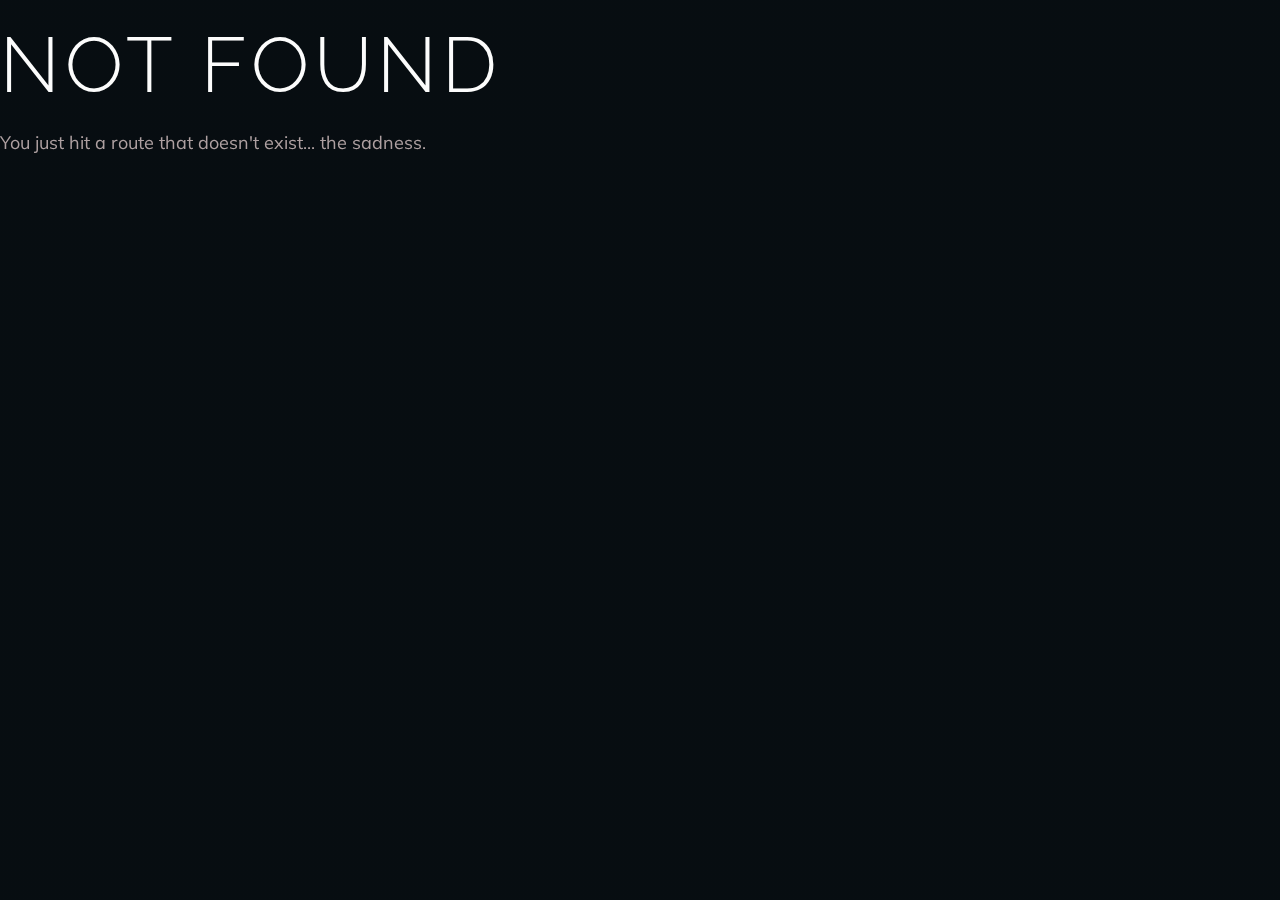
==== 404/index.html @ 0419555a "Updated Website" ====
<!DOCTYPE html><html><head><meta charset="utf-8"/><meta http-equiv="x-ua-compatible" content="ie=edge"/><meta name="viewport" content="width=device-width, initial-scale=1, shrink-to-fit=no"/><link rel="preload" href="/component---src-layouts-index-js-bdfb7dbbbb7249a625c1.js" as="script"/><link rel="preload" href="/component---src-pages-404-js-4503918ea3a16cfcdb75.js" as="script"/><link rel="preload" href="/path---404-a0e39f21c11f6a62c5ab.js" as="script"/><link rel="preload" href="/app-08ffd17a423b97850e85.js" as="script"/><link rel="preload" href="/commons-fbcc3a5cee04d0daa509.js" as="script"/><script id="webpack-manifest">/*<![CDATA[*/window.webpackManifest={"231608221292675":"app-08ffd17a423b97850e85.js","162898551421021":"component---src-pages-404-js-4503918ea3a16cfcdb75.js","35783957827783":"component---src-pages-index-js-8bd3e6c6f645d82a6036.js","218538773642512":"component---src-pages-page-2-js-353ec326b0bdb35994d0.js","213720915766396":"component---src-pages-projects-js-19beb9a00ba0b8269613.js","60335399758886":"path----557518bd178906f8d58a.js","254022195166212":"path---404-a0e39f21c11f6a62c5ab.js","142629428675168":"path---index-a0e39f21c11f6a62c5ab.js","135728916539164":"path---page-2-a0e39f21c11f6a62c5ab.js","97786326051841":"path---projects-a0e39f21c11f6a62c5ab.js","178698757827068":"path---404-html-a0e39f21c11f6a62c5ab.js","114276838955818":"component---src-layouts-index-js-bdfb7dbbbb7249a625c1.js"}/*]]>*/</script><title data-react-helmet="true">Ankit Patel</title><meta data-react-helmet="true" name="description" content="Software engineering student at the University of Waterloo."/><meta data-react-helmet="true" name="keywords" content="software, engineer, waterloo, student"/><meta data-react-helmet="true" name="viewport" content="width=device-width"/><script>/*<![CDATA[*/!function(e,t,r){function n(){for(;d[0]&&"loaded"==d[0][f];)c=d.shift(),c[o]=!i.parentNode.insertBefore(c,i)}for(var s,a,c,d=[],i=e.scripts[0],o="onreadystatechange",f="readyState";s=r.shift();)a=e.createElement(t),"async"in i?(a.async=!1,e.head.appendChild(a)):i[f]?(d.push(a),a[o]=n):e.write("<"+t+' src="'+s+'" defer></'+t+">"),a.src=s}(document,"script",["/commons-fbcc3a5cee04d0daa509.js","/app-08ffd17a423b97850e85.js","/path---404-a0e39f21c11f6a62c5ab.js","/component---src-pages-404-js-4503918ea3a16cfcdb75.js","/component---src-layouts-index-js-bdfb7dbbbb7249a625c1.js"])/*]]>*/</script><style id="gatsby-inlined-css">@import url(https://fonts.googleapis.com/css?family=Muli);@import url(https://fonts.googleapis.com/css?family=Raleway:300,700|Muli:300,400);@import url(http://code.ionicframework.com/ionicons/2.0.1/css/ionicons.min.css);html{background-image:linear-gradient(rgba(0,0,0,.1),rgba(0,0,0,.1)),url(/static/website-bg.736c28a4.png);background-attachment:fixed;background-position:50%;background-size:cover;background-color:#080e13;color:#fefefe;font-family:Muli,Arial,sans-serif;font-weight:300;font-size:20px;text-rendering:optimizeLegibility;height:100%}#canvas{position:fixed;left:0;height:100%;width:100%;z-index:-100}.main{margin:auto;position:relative;text-align:center;min-height:calc(100vh - 105px);width:640px;-webkit-animation-name:opacity_animation;animation-name:opacity_animation;-webkit-animation-duration:1.75s;animation-duration:1.75s;-webkit-animation-timing-function:ease-in;animation-timing-function:ease-in;opacity:1%;display:-webkit-box;display:-ms-flexbox;display:flex;-webkit-box-orient:vertical;-webkit-box-direction:normal;-ms-flex-direction:column;flex-direction:column}button{font-family:Raleway;color:hsla(0,20%,81%,.8);outline:none;border:1px solid hsla(0,20%,81%,.8);padding:10px 20px;text-decoration:none;text-transform:uppercase;background-color:transparent;font-size:100%;margin:0 15px 30px;letter-spacing:2px;margin-bottom:20px;cursor:pointer;transition:all .05s ease-out;-webkit-transition:all .05s ease-out}.red{color:#df6f6a}.green,.red{font-weight:400!important}.green{color:#8adf6a}.button-blue:hover{color:#8adf6a;border-color:#8adf6a}.button-purple:hover{color:#df6f6a;border-color:#df6f6a}.projects{padding-top:30px;height:100%;width:900px}.projects h1{font-size:350%}.projects h1:after{background-color:#49acfe;height:1px;width:1px;-webkit-transform:scaleX(250);-ms-transform:scaleX(250);transform:scaleX(250);-webkit-animation-name:line_animation2;animation-name:line_animation2;-webkit-animation-duration:1.25s;animation-duration:1.25s;margin:35px auto 15px}.projects a{margin:50px auto 0;max-width:110px;text-decoration:none;color:#fcfcfc}.projects button{margin:0}.project-box{overflow:hidden;font-family:Raleway;text-decoration:none;text-transform:uppercase;letter-spacing:2px;display:inline-block;position:relative;border:none;color:#fcfcfc;cursor:pointer;margin:30px 20px 0;width:370px;height:190px;background:rgba(0,0,0,.2);transition:.3s;-webkit-transition:.3s}.project-span{display:block}.project-box:after,.project-box:before{content:"";width:1px;height:2px;-webkit-transform:scaleX(0);-ms-transform:scaleX(0);transform:scaleX(0);position:absolute;transition:all .2s linear;-webkit-transition:all .2s linear;background:#000}.project-span:after,.project-span:before{content:"";width:2px;height:1px;-webkit-transform:scaleY(0);-ms-transform:scaleY(0);transform:scaleY(0);position:absolute;transition:all .2s linear;background:#000}.project-box:hover:after,.project-box:hover:before{-webkit-transform:scaleX(740);-ms-transform:scaleX(740);transform:scaleX(740)}.project-box:hover .project-span:after,.project-box:hover .project-span:before{-webkit-transform:scaleY(380);-ms-transform:scaleY(380);transform:scaleY(380)}.project-box:before{right:0;top:0}.project-box:after{left:0;bottom:0}.project-box span:before{left:0;top:0}.project-box span:after{right:0;bottom:0}.project-box:hover:after,.project-box:hover:before,.project-box span:after,.project-box span:before{transition-delay:.2s;-webkit-transition-delay:.2s}.project-box:after,.project-box:before,.project-box:hover span:after,.project-box:hover span:before{transition-delay:0s;-webkit-transition-delay:0s}.project-name{font-weight:700;font-size:120%;margin:auto;position:absolute;top:0;left:0;right:0;bottom:0;padding-top:80px;transition:.35s;-webkit-transition:.35s}.project-name:after{display:block;height:3px;background-color:#151a15;content:"";width:1px;-webkit-transform:scaleX(0);-ms-transform:scaleX(0);transform:scaleX(0);margin:20px auto 10px;transition:.15s;-webkit-transition:.15s}.caption{width:340px;font-size:90%;margin:0 auto;position:absolute;bottom:0;left:0;right:0;opacity:0;padding-bottom:0;transition:.35s;-webkit-transition:.35s}.project-box:hover .project-name{-webkit-transform:translate3d(0,-40px,0);transform:translate3d(0,-40px,0)}.project-box:hover .project-name:after{-webkit-transform:scaleX(175);-ms-transform:scaleX(175);transform:scaleX(175);opacity:1;transition:.4s}.project-box:hover .caption{opacity:1;-webkit-transform:translate3d(0,-35px,0);transform:translate3d(0,-35px,0)}.link-box{height:100%;width:100%}body{margin:0}article,aside,details,figcaption,figure,footer,header,main,menu,nav,section,summary{display:block}audio,canvas,progress,video{display:inline-block}audio:not([controls]){display:none;height:0}progress{vertical-align:baseline}[hidden],template{display:none}a{background-color:transparent;-webkit-text-decoration-skip:objects}a:active,a:hover{outline-width:0}abbr[title]{border-bottom:none;text-decoration:underline;text-decoration:underline dotted}b,strong{font-weight:inherit;font-weight:bolder}dfn{font-style:italic}h1{font-size:2em;margin:.67em 0}mark{background-color:#ff0;color:#000}small{font-size:80%}sub,sup{font-size:75%;line-height:0;position:relative;vertical-align:baseline}sub{bottom:-.25em}sup{top:-.5em}img{border-style:none}svg:not(:root){overflow:hidden}code,kbd,pre,samp{font-family:monospace,monospace;font-size:1em}figure{margin:1em 40px}hr{box-sizing:content-box;height:0;overflow:visible}button,input,optgroup,select,textarea{font:inherit;margin:0}optgroup{font-weight:700}button,input{overflow:visible}button,select{text-transform:none}[type=reset],[type=submit],button,html [type=button]{-webkit-appearance:button}[type=button]::-moz-focus-inner,[type=reset]::-moz-focus-inner,[type=submit]::-moz-focus-inner,button::-moz-focus-inner{border-style:none;padding:0}[type=button]:-moz-focusring,[type=reset]:-moz-focusring,[type=submit]:-moz-focusring,button:-moz-focusring{outline:1px dotted ButtonText}fieldset{border:1px solid silver;margin:0 2px;padding:.35em .625em .75em}legend{box-sizing:border-box;color:inherit;display:table;max-width:100%;padding:0;white-space:normal}textarea{overflow:auto}[type=checkbox],[type=radio]{box-sizing:border-box;padding:0}[type=number]::-webkit-inner-spin-button,[type=number]::-webkit-outer-spin-button{height:auto}[type=search]{-webkit-appearance:textfield;outline-offset:-2px}[type=search]::-webkit-search-cancel-button,[type=search]::-webkit-search-decoration{-webkit-appearance:none}::-webkit-input-placeholder{color:inherit;opacity:.54}::-webkit-file-upload-button{-webkit-appearance:button;font:inherit}html{font:112.5%/1.45em georgia,serif;box-sizing:border-box;overflow-y:scroll}*,:after,:before{box-sizing:inherit}body{color:hsla(0,20%,81%,.8);font-family:Muli,sans-serif;font-weight:400;word-wrap:break-word;-webkit-font-kerning:normal;font-kerning:normal;-ms-font-feature-settings:"kern","liga","clig","calt";-webkit-font-feature-settings:"kern","liga","clig","calt";font-feature-settings:"kern","liga","clig","calt","kern"}img{max-width:100%;margin:0 0 1.45rem;padding:0}h1{font-family:Raleway,sans-serif;-webkit-transform:scaleY(1);-ms-transform:scaleY(1);transform:scaleY(1);letter-spacing:5px;color:#fcfcfc;font-weight:300;font-size:430%;text-transform:uppercase}h2{margin:0 0 1.45rem;padding:0;color:inherit;font-family:Raleway;text-rendering:optimizeLegibility;font-size:1.62671rem;line-height:1.1}h3{font-size:1.38316rem}h3,h4{margin:0 0 1.45rem;padding:0;color:inherit;font-family:-apple-system,BlinkMacSystemFont,Segoe UI,Roboto,Oxygen,Ubuntu,Cantarell,Fira Sans,Droid Sans,Helvetica Neue,sans-serif;font-weight:700;text-rendering:optimizeLegibility;line-height:1.1}h4{font-size:1rem}h5{font-size:.85028rem}h5,h6{margin:0 0 1.45rem;padding:0;color:inherit;font-family:-apple-system,BlinkMacSystemFont,Segoe UI,Roboto,Oxygen,Ubuntu,Cantarell,Fira Sans,Droid Sans,Helvetica Neue,sans-serif;font-weight:700;text-rendering:optimizeLegibility;line-height:1.1}h6{font-size:.78405rem}hgroup{margin:0 0 1.45rem;padding:0}ol,ul{margin:0 0 1.45rem 1.45rem;padding:0;list-style-position:outside;list-style-image:none}dd,dl,figure,p{margin:0 0 1.45rem;padding:0}pre{padding:0;font-size:.85rem;line-height:1.42;background:rgba(0,0,0,.04);border-radius:3px;overflow:auto;word-wrap:normal;padding:1.45rem}pre,table{margin:0 0 1.45rem}table{padding:0;font-size:1rem;line-height:1.45rem;border-collapse:collapse;width:100%}fieldset{margin:0 0 1.45rem;padding:0}blockquote{margin:0 1.45rem 1.45rem;padding:0}form,noscript{margin:0 0 1.45rem;padding:0}.footer{position:relative;bottom:0;text-align:center;padding-top:25px;padding-bottom:30px;width:100%;height:105px}.footer a{font-size:200%;outline:0;display:inline-block;color:#fcfcfc;text-decoration:none}.footer .icon{display:block;padding:0 15px}.footer .git:hover{color:#917caf}.footer .linkedin:hover{color:#49acfe}.footer .mail:hover{color:#79b773}iframe{margin:0 0 1.45rem;padding:0}hr{margin:0 0 calc(1.45rem - 1px);padding:0;background:rgba(0,0,0,.2);border:none;height:1px}address{margin:0 0 1.45rem;padding:0}b,dt,strong,th{font-weight:700}li{margin-bottom:.725rem}ol li,ul li{padding-left:0}li>ol,li>ul{margin-left:1.45rem;margin-bottom:.725rem;margin-top:.725rem}blockquote :last-child,li :last-child,p :last-child{margin-bottom:0}li>p{margin-bottom:.725rem}code,kbd,samp{font-size:.85rem;line-height:1.45rem}abbr,abbr[title],acronym{border-bottom:1px dotted rgba(0,0,0,.5);cursor:help}abbr[title]{text-decoration:none}td,th,thead{text-align:left}td,th{border-bottom:1px solid rgba(0,0,0,.12);font-feature-settings:"tnum";-moz-font-feature-settings:"tnum";-ms-font-feature-settings:"tnum";-webkit-font-feature-settings:"tnum";padding:.725rem .96667rem calc(.725rem - 1px)}td:first-child,th:first-child{padding-left:0}td:last-child,th:last-child{padding-right:0}code,tt{background-color:rgba(0,0,0,.04);border-radius:3px;font-family:SFMono-Regular,Consolas,Roboto Mono,Droid Sans Mono,Liberation Mono,Menlo,Courier,monospace;padding:0;padding-top:.2em;padding-bottom:.2em}pre code{background:none;line-height:1.42}code:after,code:before,tt:after,tt:before{letter-spacing:-.2em;content:" "}pre code:after,pre code:before,pre tt:after,pre tt:before{content:""}@media only screen and (max-width:480px){html{font-size:100%}}@media only screen and (max-width:1280px){.home h1{font-size:400%}.children{min-height:100%;margin-bottom:0}.projects{width:100%;min-height:100%}.projects h1{font-size:350%}.projects a{margin-top:30px}.footer{font-size:90%}button{margin:15px 15px 0}}@media only screen and (max-width:767px){#canvas{width:0;height:0}}@media only screen and (max-width:670px){.home{padding-top:30px;height:100%;max-width:525px}.home h1{font-size:350%}.about-text{max-width:525px}}@media only screen and (max-width:480px){@-webkit-keyframes line_animation{0%{-webkit-transform:scaleX(0);transform:scaleX(0)}to{-webkit-transform:scaleX(290);transform:scaleX(290)}}@keyframes line_animation{0%{-webkit-transform:scaleX(0);transform:scaleX(0)}to{-webkit-transform:scaleX(290);transform:scaleX(290)}}@-webkit-keyframes line_animation2{0%{-webkit-transform:scaleX(0);transform:scaleX(0)}to{-webkit-transform:scaleX(285);transform:scaleX(285)}}@keyframes line_animation2{0%{-webkit-transform:scaleX(0);transform:scaleX(0)}to{-webkit-transform:scaleX(285);transform:scaleX(285)}}.home{padding-top:30px;height:100%;max-width:290px}.home h1{font-size:300%}.home h1:after{-webkit-transform:scaleX(290);-ms-transform:scaleX(290);transform:scaleX(290);margin:20px auto 5px}.home h2{padding:15px;font-size:125%}.about-text{max-width:290px;font-size:90%;margin-bottom:15px}button{font-size:90%;padding:10px 15px;margin:25px 17px 5px}.projects{padding-top:30px;width:100%;min-height:100%}.projects h1{font-size:250%}.projects h1:after{-webkit-transform:scaleX(285);-ms-transform:scaleX(285);transform:scaleX(285);margin-bottom:10px}.projects a{margin-top:30px}.project-box{width:285px;height:150px}.project-name{padding-top:65px;font-size:100%}.project-name:after{margin:10px auto!important}.caption{width:280px;font-size:72%}.project-box:hover .caption,.project-box:hover .project-name{-webkit-transform:translate3d(0,-35px,0);transform:translate3d(0,-35px,0)}.button-blue{margin-right:0}.button-purple{margin-left:0}}@media only screen and (max-width:320px){@-webkit-keyframes line_animation{0%{-webkit-transform:scaleX(0);transform:scaleX(0)}to{-webkit-transform:scaleX(235);transform:scaleX(235)}}@keyframes line_animation{0%{-webkit-transform:scaleX(0);transform:scaleX(0)}to{-webkit-transform:scaleX(235);transform:scaleX(235)}}.home{max-width:235px}.home h1{font-size:250%}.home h1:after{-webkit-transform:scaleX(235);-ms-transform:scaleX(235);transform:scaleX(235);margin:15px auto 0}.project-box{margin-left:auto;margin-right:auto}.about-text{max-width:235px}.home button{padding:10px 7px}.button-blue{margin-right:0;margin-left:6px}.button-purple{margin-left:0;margin-right:6px}.footer a{padding-top:0;padding-bottom:0}}</style></head><body><div id="___gatsby"><div data-reactroot="" data-reactid="1" data-react-checksum="-690874623"><!-- react-empty: 2 --><canvas id="canvas" data-reactid="3"></canvas><div class="children" data-reactid="4"><div data-reactid="5"><h1 data-reactid="6">NOT FOUND</h1><p data-reactid="7">You just hit a route that doesn&#x27;t exist... the sadness.</p></div></div><div class="footer" data-reactid="8"><a href="https://github.com/Ankit-Patel10" target="_blank" class="git" data-reactid="9"><i class="icon git ion-social-github transition" data-reactid="10"></i></a><a href="https://linkedin.com/in/ankit-patel-10/" target="_blank" class="linkedin" data-reactid="11"><i class="icon ion-social-linkedin transition" data-reactid="12"></i></a><a href="mailto:am9patel@edu.uwaterloo.ca" class="mail" data-reactid="13"><i class="icon ion-paper-airplane transition" data-reactid="14"></i></a></div></div></div></body></html>
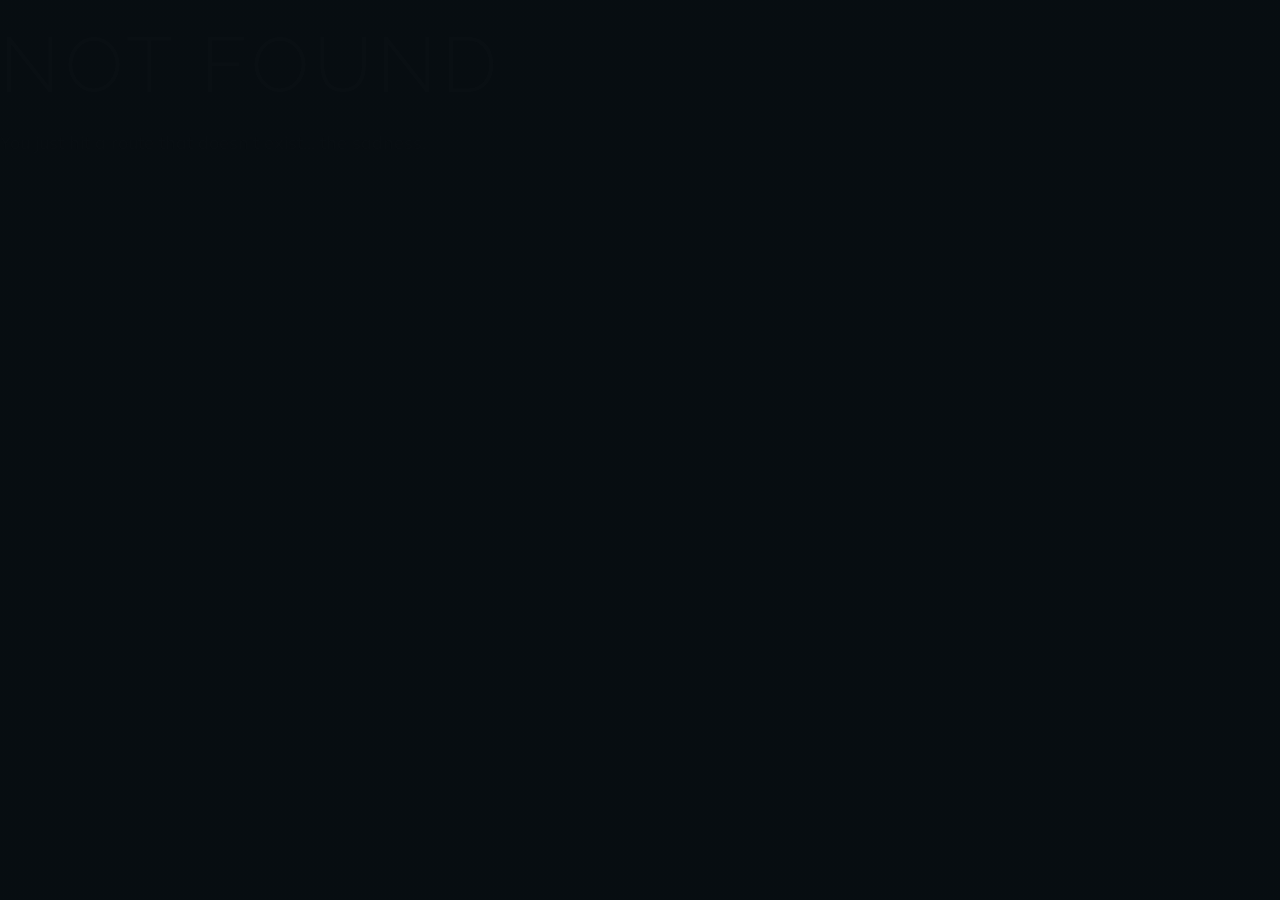
==== commit 8851b1e5: "Update" ====
--- a/404/index.html
+++ b/404/index.html
@@ -1 +1 @@
-<!DOCTYPE html><html><head><meta charset="utf-8"/><meta http-equiv="x-ua-compatible" content="ie=edge"/><meta name="viewport" content="width=device-width, initial-scale=1, shrink-to-fit=no"/><link rel="preload" href="/component---src-layouts-index-js-bdfb7dbbbb7249a625c1.js" as="script"/><link rel="preload" href="/component---src-pages-404-js-4503918ea3a16cfcdb75.js" as="script"/><link rel="preload" href="/path---404-a0e39f21c11f6a62c5ab.js" as="script"/><link rel="preload" href="/app-08ffd17a423b97850e85.js" as="script"/><link rel="preload" href="/commons-fbcc3a5cee04d0daa509.js" as="script"/><script id="webpack-manifest">/*<![CDATA[*/window.webpackManifest={"231608221292675":"app-08ffd17a423b97850e85.js","162898551421021":"component---src-pages-404-js-4503918ea3a16cfcdb75.js","35783957827783":"component---src-pages-index-js-8bd3e6c6f645d82a6036.js","218538773642512":"component---src-pages-page-2-js-353ec326b0bdb35994d0.js","213720915766396":"component---src-pages-projects-js-19beb9a00ba0b8269613.js","60335399758886":"path----557518bd178906f8d58a.js","254022195166212":"path---404-a0e39f21c11f6a62c5ab.js","142629428675168":"path---index-a0e39f21c11f6a62c5ab.js","135728916539164":"path---page-2-a0e39f21c11f6a62c5ab.js","97786326051841":"path---projects-a0e39f21c11f6a62c5ab.js","178698757827068":"path---404-html-a0e39f21c11f6a62c5ab.js","114276838955818":"component---src-layouts-index-js-bdfb7dbbbb7249a625c1.js"}/*]]>*/</script><title data-react-helmet="true">Ankit Patel</title><meta data-react-helmet="true" name="description" content="Software engineering student at the University of Waterloo."/><meta data-react-helmet="true" name="keywords" content="software, engineer, waterloo, student"/><meta data-react-helmet="true" name="viewport" content="width=device-width"/><script>/*<![CDATA[*/!function(e,t,r){function n(){for(;d[0]&&"loaded"==d[0][f];)c=d.shift(),c[o]=!i.parentNode.insertBefore(c,i)}for(var s,a,c,d=[],i=e.scripts[0],o="onreadystatechange",f="readyState";s=r.shift();)a=e.createElement(t),"async"in i?(a.async=!1,e.head.appendChild(a)):i[f]?(d.push(a),a[o]=n):e.write("<"+t+' src="'+s+'" defer></'+t+">"),a.src=s}(document,"script",["/commons-fbcc3a5cee04d0daa509.js","/app-08ffd17a423b97850e85.js","/path---404-a0e39f21c11f6a62c5ab.js","/component---src-pages-404-js-4503918ea3a16cfcdb75.js","/component---src-layouts-index-js-bdfb7dbbbb7249a625c1.js"])/*]]>*/</script><style id="gatsby-inlined-css">@import url(https://fonts.googleapis.com/css?family=Muli);@import url(https://fonts.googleapis.com/css?family=Raleway:300,700|Muli:300,400);@import url(http://code.ionicframework.com/ionicons/2.0.1/css/ionicons.min.css);html{background-image:linear-gradient(rgba(0,0,0,.1),rgba(0,0,0,.1)),url(/static/website-bg.736c28a4.png);background-attachment:fixed;background-position:50%;background-size:cover;background-color:#080e13;color:#fefefe;font-family:Muli,Arial,sans-serif;font-weight:300;font-size:20px;text-rendering:optimizeLegibility;height:100%}#canvas{position:fixed;left:0;height:100%;width:100%;z-index:-100}.main{margin:auto;position:relative;text-align:center;min-height:calc(100vh - 105px);width:640px;-webkit-animation-name:opacity_animation;animation-name:opacity_animation;-webkit-animation-duration:1.75s;animation-duration:1.75s;-webkit-animation-timing-function:ease-in;animation-timing-function:ease-in;opacity:1%;display:-webkit-box;display:-ms-flexbox;display:flex;-webkit-box-orient:vertical;-webkit-box-direction:normal;-ms-flex-direction:column;flex-direction:column}button{font-family:Raleway;color:hsla(0,20%,81%,.8);outline:none;border:1px solid hsla(0,20%,81%,.8);padding:10px 20px;text-decoration:none;text-transform:uppercase;background-color:transparent;font-size:100%;margin:0 15px 30px;letter-spacing:2px;margin-bottom:20px;cursor:pointer;transition:all .05s ease-out;-webkit-transition:all .05s ease-out}.red{color:#df6f6a}.green,.red{font-weight:400!important}.green{color:#8adf6a}.button-blue:hover{color:#8adf6a;border-color:#8adf6a}.button-purple:hover{color:#df6f6a;border-color:#df6f6a}.projects{padding-top:30px;height:100%;width:900px}.projects h1{font-size:350%}.projects h1:after{background-color:#49acfe;height:1px;width:1px;-webkit-transform:scaleX(250);-ms-transform:scaleX(250);transform:scaleX(250);-webkit-animation-name:line_animation2;animation-name:line_animation2;-webkit-animation-duration:1.25s;animation-duration:1.25s;margin:35px auto 15px}.projects a{margin:50px auto 0;max-width:110px;text-decoration:none;color:#fcfcfc}.projects button{margin:0}.project-box{overflow:hidden;font-family:Raleway;text-decoration:none;text-transform:uppercase;letter-spacing:2px;display:inline-block;position:relative;border:none;color:#fcfcfc;cursor:pointer;margin:30px 20px 0;width:370px;height:190px;background:rgba(0,0,0,.2);transition:.3s;-webkit-transition:.3s}.project-span{display:block}.project-box:after,.project-box:before{content:"";width:1px;height:2px;-webkit-transform:scaleX(0);-ms-transform:scaleX(0);transform:scaleX(0);position:absolute;transition:all .2s linear;-webkit-transition:all .2s linear;background:#000}.project-span:after,.project-span:before{content:"";width:2px;height:1px;-webkit-transform:scaleY(0);-ms-transform:scaleY(0);transform:scaleY(0);position:absolute;transition:all .2s linear;background:#000}.project-box:hover:after,.project-box:hover:before{-webkit-transform:scaleX(740);-ms-transform:scaleX(740);transform:scaleX(740)}.project-box:hover .project-span:after,.project-box:hover .project-span:before{-webkit-transform:scaleY(380);-ms-transform:scaleY(380);transform:scaleY(380)}.project-box:before{right:0;top:0}.project-box:after{left:0;bottom:0}.project-box span:before{left:0;top:0}.project-box span:after{right:0;bottom:0}.project-box:hover:after,.project-box:hover:before,.project-box span:after,.project-box span:before{transition-delay:.2s;-webkit-transition-delay:.2s}.project-box:after,.project-box:before,.project-box:hover span:after,.project-box:hover span:before{transition-delay:0s;-webkit-transition-delay:0s}.project-name{font-weight:700;font-size:120%;margin:auto;position:absolute;top:0;left:0;right:0;bottom:0;padding-top:80px;transition:.35s;-webkit-transition:.35s}.project-name:after{display:block;height:3px;background-color:#151a15;content:"";width:1px;-webkit-transform:scaleX(0);-ms-transform:scaleX(0);transform:scaleX(0);margin:20px auto 10px;transition:.15s;-webkit-transition:.15s}.caption{width:340px;font-size:90%;margin:0 auto;position:absolute;bottom:0;left:0;right:0;opacity:0;padding-bottom:0;transition:.35s;-webkit-transition:.35s}.project-box:hover .project-name{-webkit-transform:translate3d(0,-40px,0);transform:translate3d(0,-40px,0)}.project-box:hover .project-name:after{-webkit-transform:scaleX(175);-ms-transform:scaleX(175);transform:scaleX(175);opacity:1;transition:.4s}.project-box:hover .caption{opacity:1;-webkit-transform:translate3d(0,-35px,0);transform:translate3d(0,-35px,0)}.link-box{height:100%;width:100%}body{margin:0}article,aside,details,figcaption,figure,footer,header,main,menu,nav,section,summary{display:block}audio,canvas,progress,video{display:inline-block}audio:not([controls]){display:none;height:0}progress{vertical-align:baseline}[hidden],template{display:none}a{background-color:transparent;-webkit-text-decoration-skip:objects}a:active,a:hover{outline-width:0}abbr[title]{border-bottom:none;text-decoration:underline;text-decoration:underline dotted}b,strong{font-weight:inherit;font-weight:bolder}dfn{font-style:italic}h1{font-size:2em;margin:.67em 0}mark{background-color:#ff0;color:#000}small{font-size:80%}sub,sup{font-size:75%;line-height:0;position:relative;vertical-align:baseline}sub{bottom:-.25em}sup{top:-.5em}img{border-style:none}svg:not(:root){overflow:hidden}code,kbd,pre,samp{font-family:monospace,monospace;font-size:1em}figure{margin:1em 40px}hr{box-sizing:content-box;height:0;overflow:visible}button,input,optgroup,select,textarea{font:inherit;margin:0}optgroup{font-weight:700}button,input{overflow:visible}button,select{text-transform:none}[type=reset],[type=submit],button,html [type=button]{-webkit-appearance:button}[type=button]::-moz-focus-inner,[type=reset]::-moz-focus-inner,[type=submit]::-moz-focus-inner,button::-moz-focus-inner{border-style:none;padding:0}[type=button]:-moz-focusring,[type=reset]:-moz-focusring,[type=submit]:-moz-focusring,button:-moz-focusring{outline:1px dotted ButtonText}fieldset{border:1px solid silver;margin:0 2px;padding:.35em .625em .75em}legend{box-sizing:border-box;color:inherit;display:table;max-width:100%;padding:0;white-space:normal}textarea{overflow:auto}[type=checkbox],[type=radio]{box-sizing:border-box;padding:0}[type=number]::-webkit-inner-spin-button,[type=number]::-webkit-outer-spin-button{height:auto}[type=search]{-webkit-appearance:textfield;outline-offset:-2px}[type=search]::-webkit-search-cancel-button,[type=search]::-webkit-search-decoration{-webkit-appearance:none}::-webkit-input-placeholder{color:inherit;opacity:.54}::-webkit-file-upload-button{-webkit-appearance:button;font:inherit}html{font:112.5%/1.45em georgia,serif;box-sizing:border-box;overflow-y:scroll}*,:after,:before{box-sizing:inherit}body{color:hsla(0,20%,81%,.8);font-family:Muli,sans-serif;font-weight:400;word-wrap:break-word;-webkit-font-kerning:normal;font-kerning:normal;-ms-font-feature-settings:"kern","liga","clig","calt";-webkit-font-feature-settings:"kern","liga","clig","calt";font-feature-settings:"kern","liga","clig","calt","kern"}img{max-width:100%;margin:0 0 1.45rem;padding:0}h1{font-family:Raleway,sans-serif;-webkit-transform:scaleY(1);-ms-transform:scaleY(1);transform:scaleY(1);letter-spacing:5px;color:#fcfcfc;font-weight:300;font-size:430%;text-transform:uppercase}h2{margin:0 0 1.45rem;padding:0;color:inherit;font-family:Raleway;text-rendering:optimizeLegibility;font-size:1.62671rem;line-height:1.1}h3{font-size:1.38316rem}h3,h4{margin:0 0 1.45rem;padding:0;color:inherit;font-family:-apple-system,BlinkMacSystemFont,Segoe UI,Roboto,Oxygen,Ubuntu,Cantarell,Fira Sans,Droid Sans,Helvetica Neue,sans-serif;font-weight:700;text-rendering:optimizeLegibility;line-height:1.1}h4{font-size:1rem}h5{font-size:.85028rem}h5,h6{margin:0 0 1.45rem;padding:0;color:inherit;font-family:-apple-system,BlinkMacSystemFont,Segoe UI,Roboto,Oxygen,Ubuntu,Cantarell,Fira Sans,Droid Sans,Helvetica Neue,sans-serif;font-weight:700;text-rendering:optimizeLegibility;line-height:1.1}h6{font-size:.78405rem}hgroup{margin:0 0 1.45rem;padding:0}ol,ul{margin:0 0 1.45rem 1.45rem;padding:0;list-style-position:outside;list-style-image:none}dd,dl,figure,p{margin:0 0 1.45rem;padding:0}pre{padding:0;font-size:.85rem;line-height:1.42;background:rgba(0,0,0,.04);border-radius:3px;overflow:auto;word-wrap:normal;padding:1.45rem}pre,table{margin:0 0 1.45rem}table{padding:0;font-size:1rem;line-height:1.45rem;border-collapse:collapse;width:100%}fieldset{margin:0 0 1.45rem;padding:0}blockquote{margin:0 1.45rem 1.45rem;padding:0}form,noscript{margin:0 0 1.45rem;padding:0}.footer{position:relative;bottom:0;text-align:center;padding-top:25px;padding-bottom:30px;width:100%;height:105px}.footer a{font-size:200%;outline:0;display:inline-block;color:#fcfcfc;text-decoration:none}.footer .icon{display:block;padding:0 15px}.footer .git:hover{color:#917caf}.footer .linkedin:hover{color:#49acfe}.footer .mail:hover{color:#79b773}iframe{margin:0 0 1.45rem;padding:0}hr{margin:0 0 calc(1.45rem - 1px);padding:0;background:rgba(0,0,0,.2);border:none;height:1px}address{margin:0 0 1.45rem;padding:0}b,dt,strong,th{font-weight:700}li{margin-bottom:.725rem}ol li,ul li{padding-left:0}li>ol,li>ul{margin-left:1.45rem;margin-bottom:.725rem;margin-top:.725rem}blockquote :last-child,li :last-child,p :last-child{margin-bottom:0}li>p{margin-bottom:.725rem}code,kbd,samp{font-size:.85rem;line-height:1.45rem}abbr,abbr[title],acronym{border-bottom:1px dotted rgba(0,0,0,.5);cursor:help}abbr[title]{text-decoration:none}td,th,thead{text-align:left}td,th{border-bottom:1px solid rgba(0,0,0,.12);font-feature-settings:"tnum";-moz-font-feature-settings:"tnum";-ms-font-feature-settings:"tnum";-webkit-font-feature-settings:"tnum";padding:.725rem .96667rem calc(.725rem - 1px)}td:first-child,th:first-child{padding-left:0}td:last-child,th:last-child{padding-right:0}code,tt{background-color:rgba(0,0,0,.04);border-radius:3px;font-family:SFMono-Regular,Consolas,Roboto Mono,Droid Sans Mono,Liberation Mono,Menlo,Courier,monospace;padding:0;padding-top:.2em;padding-bottom:.2em}pre code{background:none;line-height:1.42}code:after,code:before,tt:after,tt:before{letter-spacing:-.2em;content:" "}pre code:after,pre code:before,pre tt:after,pre tt:before{content:""}@media only screen and (max-width:480px){html{font-size:100%}}@media only screen and (max-width:1280px){.home h1{font-size:400%}.children{min-height:100%;margin-bottom:0}.projects{width:100%;min-height:100%}.projects h1{font-size:350%}.projects a{margin-top:30px}.footer{font-size:90%}button{margin:15px 15px 0}}@media only screen and (max-width:767px){#canvas{width:0;height:0}}@media only screen and (max-width:670px){.home{padding-top:30px;height:100%;max-width:525px}.home h1{font-size:350%}.about-text{max-width:525px}}@media only screen and (max-width:480px){@-webkit-keyframes line_animation{0%{-webkit-transform:scaleX(0);transform:scaleX(0)}to{-webkit-transform:scaleX(290);transform:scaleX(290)}}@keyframes line_animation{0%{-webkit-transform:scaleX(0);transform:scaleX(0)}to{-webkit-transform:scaleX(290);transform:scaleX(290)}}@-webkit-keyframes line_animation2{0%{-webkit-transform:scaleX(0);transform:scaleX(0)}to{-webkit-transform:scaleX(285);transform:scaleX(285)}}@keyframes line_animation2{0%{-webkit-transform:scaleX(0);transform:scaleX(0)}to{-webkit-transform:scaleX(285);transform:scaleX(285)}}.home{padding-top:30px;height:100%;max-width:290px}.home h1{font-size:300%}.home h1:after{-webkit-transform:scaleX(290);-ms-transform:scaleX(290);transform:scaleX(290);margin:20px auto 5px}.home h2{padding:15px;font-size:125%}.about-text{max-width:290px;font-size:90%;margin-bottom:15px}button{font-size:90%;padding:10px 15px;margin:25px 17px 5px}.projects{padding-top:30px;width:100%;min-height:100%}.projects h1{font-size:250%}.projects h1:after{-webkit-transform:scaleX(285);-ms-transform:scaleX(285);transform:scaleX(285);margin-bottom:10px}.projects a{margin-top:30px}.project-box{width:285px;height:150px}.project-name{padding-top:65px;font-size:100%}.project-name:after{margin:10px auto!important}.caption{width:280px;font-size:72%}.project-box:hover .caption,.project-box:hover .project-name{-webkit-transform:translate3d(0,-35px,0);transform:translate3d(0,-35px,0)}.button-blue{margin-right:0}.button-purple{margin-left:0}}@media only screen and (max-width:320px){@-webkit-keyframes line_animation{0%{-webkit-transform:scaleX(0);transform:scaleX(0)}to{-webkit-transform:scaleX(235);transform:scaleX(235)}}@keyframes line_animation{0%{-webkit-transform:scaleX(0);transform:scaleX(0)}to{-webkit-transform:scaleX(235);transform:scaleX(235)}}.home{max-width:235px}.home h1{font-size:250%}.home h1:after{-webkit-transform:scaleX(235);-ms-transform:scaleX(235);transform:scaleX(235);margin:15px auto 0}.project-box{margin-left:auto;margin-right:auto}.about-text{max-width:235px}.home button{padding:10px 7px}.button-blue{margin-right:0;margin-left:6px}.button-purple{margin-left:0;margin-right:6px}.footer a{padding-top:0;padding-bottom:0}}</style></head><body><div id="___gatsby"><div data-reactroot="" data-reactid="1" data-react-checksum="-690874623"><!-- react-empty: 2 --><canvas id="canvas" data-reactid="3"></canvas><div class="children" data-reactid="4"><div data-reactid="5"><h1 data-reactid="6">NOT FOUND</h1><p data-reactid="7">You just hit a route that doesn&#x27;t exist... the sadness.</p></div></div><div class="footer" data-reactid="8"><a href="https://github.com/Ankit-Patel10" target="_blank" class="git" data-reactid="9"><i class="icon git ion-social-github transition" data-reactid="10"></i></a><a href="https://linkedin.com/in/ankit-patel-10/" target="_blank" class="linkedin" data-reactid="11"><i class="icon ion-social-linkedin transition" data-reactid="12"></i></a><a href="mailto:am9patel@edu.uwaterloo.ca" class="mail" data-reactid="13"><i class="icon ion-paper-airplane transition" data-reactid="14"></i></a></div></div></div></body></html>+<!DOCTYPE html><html><head><meta charset="utf-8"/><meta http-equiv="x-ua-compatible" content="ie=edge"/><meta name="viewport" content="width=device-width, initial-scale=1, shrink-to-fit=no"/><link rel="preload" href="/component---src-layouts-index-js-bab9e1247f75d2ddcbee.js" as="script"/><link rel="preload" href="/component---src-pages-404-js-4503918ea3a16cfcdb75.js" as="script"/><link rel="preload" href="/path---404-a0e39f21c11f6a62c5ab.js" as="script"/><link rel="preload" href="/app-c4ab90a18d9570d61496.js" as="script"/><link rel="preload" href="/commons-fbcc3a5cee04d0daa509.js" as="script"/><script id="webpack-manifest">/*<![CDATA[*/window.webpackManifest={"231608221292675":"app-c4ab90a18d9570d61496.js","162898551421021":"component---src-pages-404-js-4503918ea3a16cfcdb75.js","35783957827783":"component---src-pages-index-js-18dfd09973c55e5b151e.js","218538773642512":"component---src-pages-page-2-js-353ec326b0bdb35994d0.js","213720915766396":"component---src-pages-projects-js-19beb9a00ba0b8269613.js","60335399758886":"path----557518bd178906f8d58a.js","254022195166212":"path---404-a0e39f21c11f6a62c5ab.js","142629428675168":"path---index-a0e39f21c11f6a62c5ab.js","135728916539164":"path---page-2-a0e39f21c11f6a62c5ab.js","97786326051841":"path---projects-a0e39f21c11f6a62c5ab.js","178698757827068":"path---404-html-a0e39f21c11f6a62c5ab.js","114276838955818":"component---src-layouts-index-js-bab9e1247f75d2ddcbee.js"}/*]]>*/</script><title data-react-helmet="true">Ankit Patel</title><meta data-react-helmet="true" name="description" content="Software engineering student at the University of Waterloo."/><meta data-react-helmet="true" name="keywords" content="software, engineer, waterloo, student"/><meta data-react-helmet="true" name="viewport" content="width=device-width"/><script>/*<![CDATA[*/!function(e,t,r){function n(){for(;d[0]&&"loaded"==d[0][f];)c=d.shift(),c[o]=!i.parentNode.insertBefore(c,i)}for(var s,a,c,d=[],i=e.scripts[0],o="onreadystatechange",f="readyState";s=r.shift();)a=e.createElement(t),"async"in i?(a.async=!1,e.head.appendChild(a)):i[f]?(d.push(a),a[o]=n):e.write("<"+t+' src="'+s+'" defer></'+t+">"),a.src=s}(document,"script",["/commons-fbcc3a5cee04d0daa509.js","/app-c4ab90a18d9570d61496.js","/path---404-a0e39f21c11f6a62c5ab.js","/component---src-pages-404-js-4503918ea3a16cfcdb75.js","/component---src-layouts-index-js-bab9e1247f75d2ddcbee.js"])/*]]>*/</script><style id="gatsby-inlined-css">@import url(https://fonts.googleapis.com/css?family=Muli);@import url(https://fonts.googleapis.com/css?family=Raleway:300,700|Muli:300,400);@import url(http://code.ionicframework.com/ionicons/2.0.1/css/ionicons.min.css);html{background-image:linear-gradient(rgba(0,0,0,.1),rgba(0,0,0,.1)),url(/static/website-bg.736c28a4.png);background-attachment:fixed;background-position:50%;background-size:cover;background-color:#080e13;color:#fefefe;font-family:Muli,Arial,sans-serif;font-weight:300;font-size:20px;text-rendering:optimizeLegibility;height:100%}#canvas{position:fixed;left:0;height:100%;width:100%;z-index:-100}.main{margin:auto;position:relative;text-align:center;min-height:calc(100vh - 105px);width:640px;-webkit-animation-name:opacity_animation;animation-name:opacity_animation;-webkit-animation-duration:1.75s;animation-duration:1.75s;-webkit-animation-timing-function:ease-in;animation-timing-function:ease-in;display:-webkit-box;display:-ms-flexbox;display:flex;-webkit-box-orient:vertical;-webkit-box-direction:normal;-ms-flex-direction:column;flex-direction:column}button{font-family:Raleway;color:hsla(0,20%,81%,.8);outline:none;border:1px solid hsla(0,20%,81%,.8);padding:10px 20px;text-decoration:none;text-transform:uppercase;background-color:transparent;font-size:100%;margin:0 15px 30px;letter-spacing:2px;margin-bottom:20px;cursor:pointer;transition:all .05s ease-out;-webkit-transition:all .05s ease-out}.red{color:#df6f6a}.green,.red{font-weight:400!important}.green{color:#8adf6a}.button-blue:hover{color:#8adf6a;border-color:#8adf6a}.button-purple:hover{color:#df6f6a;border-color:#df6f6a}.projects{padding-top:30px;height:100%;width:900px;opacity:1%}.projects h1{font-size:350%}.projects h1:after{background-color:#49acfe;height:1px;width:1px;-webkit-transform:scaleX(250);-ms-transform:scaleX(250);transform:scaleX(250);-webkit-animation-name:line_animation2;animation-name:line_animation2;-webkit-animation-duration:1.25s;animation-duration:1.25s;margin:35px auto 15px}.projects a{margin:50px auto 0;max-width:110px;text-decoration:none;color:#fcfcfc}.projects button{margin:0}.project-box{overflow:hidden;font-family:Raleway;text-decoration:none;text-transform:uppercase;letter-spacing:2px;display:inline-block;position:relative;border:none;color:#fcfcfc;cursor:pointer;margin:30px 20px 0;width:370px;height:190px;background:rgba(0,0,0,.2);transition:.3s;-webkit-transition:.3s}.project-span{display:block}.project-box:after,.project-box:before{content:"";width:1px;height:2px;-webkit-transform:scaleX(0);-ms-transform:scaleX(0);transform:scaleX(0);position:absolute;transition:all .2s linear;-webkit-transition:all .2s linear;background:#000}.project-span:after,.project-span:before{content:"";width:2px;height:1px;-webkit-transform:scaleY(0);-ms-transform:scaleY(0);transform:scaleY(0);position:absolute;transition:all .2s linear;background:#000}.project-box:hover:after,.project-box:hover:before{-webkit-transform:scaleX(740);-ms-transform:scaleX(740);transform:scaleX(740)}.project-box:hover .project-span:after,.project-box:hover .project-span:before{-webkit-transform:scaleY(380);-ms-transform:scaleY(380);transform:scaleY(380)}.project-box:before{right:0;top:0}.project-box:after{left:0;bottom:0}.project-box span:before{left:0;top:0}.project-box span:after{right:0;bottom:0}.project-box:hover:after,.project-box:hover:before,.project-box span:after,.project-box span:before{transition-delay:.2s;-webkit-transition-delay:.2s}.project-box:after,.project-box:before,.project-box:hover span:after,.project-box:hover span:before{transition-delay:0s;-webkit-transition-delay:0s}.project-name{font-weight:700;font-size:120%;margin:auto;position:absolute;top:0;left:0;right:0;bottom:0;padding-top:80px;transition:.35s;-webkit-transition:.35s}.project-name:after{display:block;height:3px;background-color:#151a15;content:"";width:1px;-webkit-transform:scaleX(0);-ms-transform:scaleX(0);transform:scaleX(0);margin:20px auto 10px;transition:.15s;-webkit-transition:.15s}.caption{width:340px;font-size:90%;margin:0 auto;position:absolute;bottom:0;left:0;right:0;opacity:0;padding-bottom:0;transition:.35s;-webkit-transition:.35s}.project-box:hover .project-name{-webkit-transform:translate3d(0,-40px,0);transform:translate3d(0,-40px,0)}.project-box:hover .project-name:after{-webkit-transform:scaleX(175);-ms-transform:scaleX(175);transform:scaleX(175);opacity:1;transition:.4s}.project-box:hover .caption{opacity:1;-webkit-transform:translate3d(0,-35px,0);transform:translate3d(0,-35px,0)}.link-box{height:100%;width:100%}body{margin:0}article,aside,details,figcaption,figure,footer,header,main,menu,nav,section,summary{display:block}audio,canvas,progress,video{display:inline-block}audio:not([controls]){display:none;height:0}progress{vertical-align:baseline}[hidden],template{display:none}a{background-color:transparent;-webkit-text-decoration-skip:objects;opacity:1%}a:active,a:hover{outline-width:0}abbr[title]{border-bottom:none;text-decoration:underline;text-decoration:underline dotted}b,strong{font-weight:inherit;font-weight:bolder}dfn{font-style:italic}h1{font-size:2em;margin:.67em 0;opacity:1%}mark{background-color:#ff0;color:#000}small{font-size:80%}sub,sup{font-size:75%;line-height:0;position:relative;vertical-align:baseline}sub{bottom:-.25em}sup{top:-.5em}img{border-style:none}svg:not(:root){overflow:hidden}code,kbd,pre,samp{font-family:monospace,monospace;font-size:1em}figure{margin:1em 40px}hr{box-sizing:content-box;height:0;overflow:visible}button,input,optgroup,select,textarea{font:inherit;margin:0}optgroup{font-weight:700}button,input{overflow:visible}button,select{text-transform:none}[type=reset],[type=submit],button,html [type=button]{-webkit-appearance:button}[type=button]::-moz-focus-inner,[type=reset]::-moz-focus-inner,[type=submit]::-moz-focus-inner,button::-moz-focus-inner{border-style:none;padding:0}[type=button]:-moz-focusring,[type=reset]:-moz-focusring,[type=submit]:-moz-focusring,button:-moz-focusring{outline:1px dotted ButtonText}fieldset{border:1px solid silver;margin:0 2px;padding:.35em .625em .75em}legend{box-sizing:border-box;color:inherit;display:table;max-width:100%;padding:0;white-space:normal}textarea{overflow:auto}[type=checkbox],[type=radio]{box-sizing:border-box;padding:0}[type=number]::-webkit-inner-spin-button,[type=number]::-webkit-outer-spin-button{height:auto}[type=search]{-webkit-appearance:textfield;outline-offset:-2px}[type=search]::-webkit-search-cancel-button,[type=search]::-webkit-search-decoration{-webkit-appearance:none}::-webkit-input-placeholder{color:inherit;opacity:.54}::-webkit-file-upload-button{-webkit-appearance:button;font:inherit}html{font:112.5%/1.45em georgia,serif;box-sizing:border-box;overflow-y:scroll}*,:after,:before{box-sizing:inherit}body{color:hsla(0,20%,81%,.8);font-family:Muli,sans-serif;font-weight:400;word-wrap:break-word;-webkit-font-kerning:normal;font-kerning:normal;-ms-font-feature-settings:"kern","liga","clig","calt";-webkit-font-feature-settings:"kern","liga","clig","calt";font-feature-settings:"kern","liga","clig","calt","kern"}img{max-width:100%;margin:0 0 1.45rem;padding:0}h1{font-family:Raleway,sans-serif;-webkit-transform:scaleY(1);-ms-transform:scaleY(1);transform:scaleY(1);letter-spacing:5px;color:#fcfcfc;font-weight:300;font-size:430%;text-transform:uppercase}h2{margin:0 0 1.45rem;padding:0;color:inherit;font-family:Raleway;text-rendering:optimizeLegibility;font-size:1.62671rem;line-height:1.1}h3{font-size:1.38316rem}h3,h4{margin:0 0 1.45rem;padding:0;color:inherit;font-family:-apple-system,BlinkMacSystemFont,Segoe UI,Roboto,Oxygen,Ubuntu,Cantarell,Fira Sans,Droid Sans,Helvetica Neue,sans-serif;font-weight:700;text-rendering:optimizeLegibility;line-height:1.1}h4{font-size:1rem}h5{font-size:.85028rem}h5,h6{margin:0 0 1.45rem;padding:0;color:inherit;font-family:-apple-system,BlinkMacSystemFont,Segoe UI,Roboto,Oxygen,Ubuntu,Cantarell,Fira Sans,Droid Sans,Helvetica Neue,sans-serif;font-weight:700;text-rendering:optimizeLegibility;line-height:1.1}h6{font-size:.78405rem}hgroup{margin:0 0 1.45rem;padding:0}ol,ul{margin:0 0 1.45rem 1.45rem;padding:0;list-style-position:outside;list-style-image:none}dd,dl,p{margin:0 0 1.45rem;padding:0}p{opacity:1%}figure{padding:0}figure,pre{margin:0 0 1.45rem}pre{padding:0;font-size:.85rem;line-height:1.42;background:rgba(0,0,0,.04);border-radius:3px;overflow:auto;word-wrap:normal;padding:1.45rem}table{font-size:1rem;line-height:1.45rem;border-collapse:collapse;width:100%}fieldset,table{margin:0 0 1.45rem;padding:0}blockquote{margin:0 1.45rem 1.45rem;padding:0}form,noscript{margin:0 0 1.45rem;padding:0}.footer{position:relative;bottom:0;text-align:center;padding-top:25px;padding-bottom:30px;width:100%;height:105px}.footer a{font-size:200%;outline:0;display:inline-block;color:#fcfcfc;text-decoration:none}.footer .icon{display:block;padding:0 15px}.footer .git:hover{color:#917caf}.footer .linkedin:hover{color:#49acfe}.footer .mail:hover{color:#79b773}iframe{margin:0 0 1.45rem;padding:0}hr{margin:0 0 calc(1.45rem - 1px);padding:0;background:rgba(0,0,0,.2);border:none;height:1px}address{margin:0 0 1.45rem;padding:0}b,dt,strong,th{font-weight:700}li{margin-bottom:.725rem}ol li,ul li{padding-left:0}li>ol,li>ul{margin-left:1.45rem;margin-bottom:.725rem;margin-top:.725rem}blockquote :last-child,li :last-child,p :last-child{margin-bottom:0}li>p{margin-bottom:.725rem}code,kbd,samp{font-size:.85rem;line-height:1.45rem}abbr,abbr[title],acronym{border-bottom:1px dotted rgba(0,0,0,.5);cursor:help}abbr[title]{text-decoration:none}td,th,thead{text-align:left}td,th{border-bottom:1px solid rgba(0,0,0,.12);font-feature-settings:"tnum";-moz-font-feature-settings:"tnum";-ms-font-feature-settings:"tnum";-webkit-font-feature-settings:"tnum";padding:.725rem .96667rem calc(.725rem - 1px)}td:first-child,th:first-child{padding-left:0}td:last-child,th:last-child{padding-right:0}code,tt{background-color:rgba(0,0,0,.04);border-radius:3px;font-family:SFMono-Regular,Consolas,Roboto Mono,Droid Sans Mono,Liberation Mono,Menlo,Courier,monospace;padding:0;padding-top:.2em;padding-bottom:.2em}pre code{background:none;line-height:1.42}code:after,code:before,tt:after,tt:before{letter-spacing:-.2em;content:" "}pre code:after,pre code:before,pre tt:after,pre tt:before{content:""}@media only screen and (max-width:480px){html{font-size:100%}}@media only screen and (max-width:1280px){.home h1{font-size:400%}.children{min-height:100%;margin-bottom:0}.projects{width:100%;min-height:100%}.projects h1{font-size:350%}.projects a{margin-top:30px}.footer{font-size:90%}button{margin:15px 15px 0}}@media only screen and (max-width:767px){#canvas{width:0;height:0}}@media only screen and (max-width:670px){.home{padding-top:30px;height:100%;max-width:525px}.home h1{font-size:350%}.about-text{max-width:525px}}@media only screen and (max-width:480px){@-webkit-keyframes line_animation{0%{-webkit-transform:scaleX(0);transform:scaleX(0)}to{-webkit-transform:scaleX(290);transform:scaleX(290)}}@keyframes line_animation{0%{-webkit-transform:scaleX(0);transform:scaleX(0)}to{-webkit-transform:scaleX(290);transform:scaleX(290)}}@-webkit-keyframes line_animation2{0%{-webkit-transform:scaleX(0);transform:scaleX(0)}to{-webkit-transform:scaleX(285);transform:scaleX(285)}}@keyframes line_animation2{0%{-webkit-transform:scaleX(0);transform:scaleX(0)}to{-webkit-transform:scaleX(285);transform:scaleX(285)}}.home{padding-top:30px;height:100%;max-width:290px}.home h1{font-size:300%}.home h1:after{-webkit-transform:scaleX(290);-ms-transform:scaleX(290);transform:scaleX(290);margin:20px auto 5px}.home h2{padding:15px;font-size:125%}.about-text{max-width:290px;font-size:90%;margin-bottom:15px}button{font-size:90%;padding:10px 15px;margin:25px 17px 5px}.projects{padding-top:30px;width:100%;min-height:100%}.projects h1{font-size:250%}.projects h1:after{-webkit-transform:scaleX(285);-ms-transform:scaleX(285);transform:scaleX(285);margin-bottom:10px}.projects a{margin-top:30px}.project-box{width:285px;height:150px}.project-name{padding-top:65px;font-size:100%}.project-name:after{margin:10px auto!important}.caption{width:280px;font-size:72%}.project-box:hover .caption,.project-box:hover .project-name{-webkit-transform:translate3d(0,-35px,0);transform:translate3d(0,-35px,0)}.button-blue{margin-right:0}.button-purple{margin-left:0}}@media only screen and (max-width:320px){@-webkit-keyframes line_animation{0%{-webkit-transform:scaleX(0);transform:scaleX(0)}to{-webkit-transform:scaleX(235);transform:scaleX(235)}}@keyframes line_animation{0%{-webkit-transform:scaleX(0);transform:scaleX(0)}to{-webkit-transform:scaleX(235);transform:scaleX(235)}}.home{max-width:235px}.home h1{font-size:250%}.home h1:after{-webkit-transform:scaleX(235);-ms-transform:scaleX(235);transform:scaleX(235);margin:15px auto 0}.project-box{margin-left:auto;margin-right:auto}.about-text{max-width:235px}.home button{padding:10px 7px}.button-blue{margin-right:0;margin-left:6px}.button-purple{margin-left:0;margin-right:6px}.footer a{padding-top:0;padding-bottom:0}}</style></head><body><div id="___gatsby"><div data-reactroot="" data-reactid="1" data-react-checksum="-690874623"><!-- react-empty: 2 --><canvas id="canvas" data-reactid="3"></canvas><div class="children" data-reactid="4"><div data-reactid="5"><h1 data-reactid="6">NOT FOUND</h1><p data-reactid="7">You just hit a route that doesn&#x27;t exist... the sadness.</p></div></div><div class="footer" data-reactid="8"><a href="https://github.com/Ankit-Patel10" target="_blank" class="git" data-reactid="9"><i class="icon git ion-social-github transition" data-reactid="10"></i></a><a href="https://linkedin.com/in/ankit-patel-10/" target="_blank" class="linkedin" data-reactid="11"><i class="icon ion-social-linkedin transition" data-reactid="12"></i></a><a href="mailto:am9patel@edu.uwaterloo.ca" class="mail" data-reactid="13"><i class="icon ion-paper-airplane transition" data-reactid="14"></i></a></div></div></div></body></html>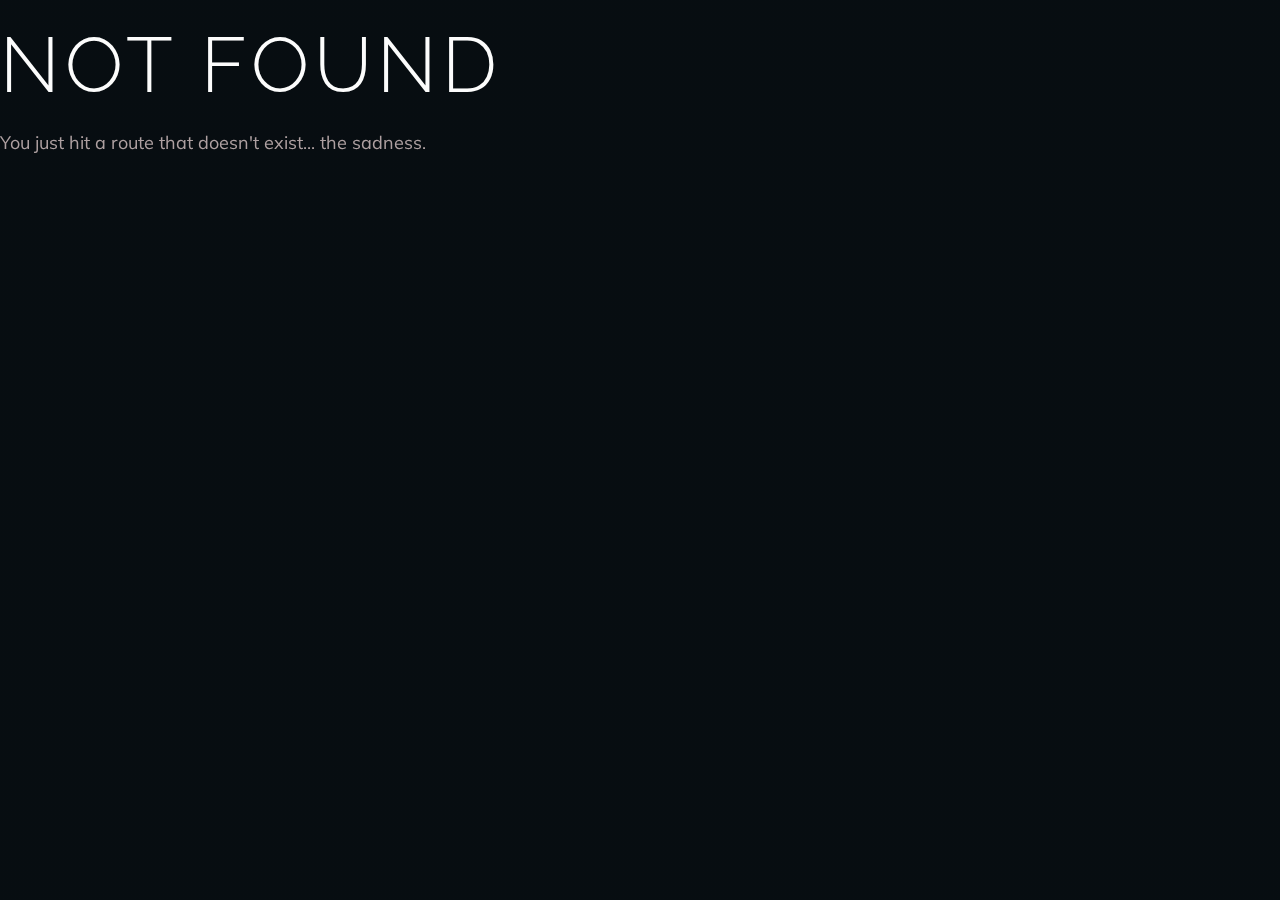
==== commit bb82d553: "Updated opacity" ====
--- a/404/index.html
+++ b/404/index.html
@@ -1 +1 @@
-<!DOCTYPE html><html><head><meta charset="utf-8"/><meta http-equiv="x-ua-compatible" content="ie=edge"/><meta name="viewport" content="width=device-width, initial-scale=1, shrink-to-fit=no"/><link rel="preload" href="/component---src-layouts-index-js-bab9e1247f75d2ddcbee.js" as="script"/><link rel="preload" href="/component---src-pages-404-js-4503918ea3a16cfcdb75.js" as="script"/><link rel="preload" href="/path---404-a0e39f21c11f6a62c5ab.js" as="script"/><link rel="preload" href="/app-c4ab90a18d9570d61496.js" as="script"/><link rel="preload" href="/commons-fbcc3a5cee04d0daa509.js" as="script"/><script id="webpack-manifest">/*<![CDATA[*/window.webpackManifest={"231608221292675":"app-c4ab90a18d9570d61496.js","162898551421021":"component---src-pages-404-js-4503918ea3a16cfcdb75.js","35783957827783":"component---src-pages-index-js-18dfd09973c55e5b151e.js","218538773642512":"component---src-pages-page-2-js-353ec326b0bdb35994d0.js","213720915766396":"component---src-pages-projects-js-19beb9a00ba0b8269613.js","60335399758886":"path----557518bd178906f8d58a.js","254022195166212":"path---404-a0e39f21c11f6a62c5ab.js","142629428675168":"path---index-a0e39f21c11f6a62c5ab.js","135728916539164":"path---page-2-a0e39f21c11f6a62c5ab.js","97786326051841":"path---projects-a0e39f21c11f6a62c5ab.js","178698757827068":"path---404-html-a0e39f21c11f6a62c5ab.js","114276838955818":"component---src-layouts-index-js-bab9e1247f75d2ddcbee.js"}/*]]>*/</script><title data-react-helmet="true">Ankit Patel</title><meta data-react-helmet="true" name="description" content="Software engineering student at the University of Waterloo."/><meta data-react-helmet="true" name="keywords" content="software, engineer, waterloo, student"/><meta data-react-helmet="true" name="viewport" content="width=device-width"/><script>/*<![CDATA[*/!function(e,t,r){function n(){for(;d[0]&&"loaded"==d[0][f];)c=d.shift(),c[o]=!i.parentNode.insertBefore(c,i)}for(var s,a,c,d=[],i=e.scripts[0],o="onreadystatechange",f="readyState";s=r.shift();)a=e.createElement(t),"async"in i?(a.async=!1,e.head.appendChild(a)):i[f]?(d.push(a),a[o]=n):e.write("<"+t+' src="'+s+'" defer></'+t+">"),a.src=s}(document,"script",["/commons-fbcc3a5cee04d0daa509.js","/app-c4ab90a18d9570d61496.js","/path---404-a0e39f21c11f6a62c5ab.js","/component---src-pages-404-js-4503918ea3a16cfcdb75.js","/component---src-layouts-index-js-bab9e1247f75d2ddcbee.js"])/*]]>*/</script><style id="gatsby-inlined-css">@import url(https://fonts.googleapis.com/css?family=Muli);@import url(https://fonts.googleapis.com/css?family=Raleway:300,700|Muli:300,400);@import url(http://code.ionicframework.com/ionicons/2.0.1/css/ionicons.min.css);html{background-image:linear-gradient(rgba(0,0,0,.1),rgba(0,0,0,.1)),url(/static/website-bg.736c28a4.png);background-attachment:fixed;background-position:50%;background-size:cover;background-color:#080e13;color:#fefefe;font-family:Muli,Arial,sans-serif;font-weight:300;font-size:20px;text-rendering:optimizeLegibility;height:100%}#canvas{position:fixed;left:0;height:100%;width:100%;z-index:-100}.main{margin:auto;position:relative;text-align:center;min-height:calc(100vh - 105px);width:640px;-webkit-animation-name:opacity_animation;animation-name:opacity_animation;-webkit-animation-duration:1.75s;animation-duration:1.75s;-webkit-animation-timing-function:ease-in;animation-timing-function:ease-in;display:-webkit-box;display:-ms-flexbox;display:flex;-webkit-box-orient:vertical;-webkit-box-direction:normal;-ms-flex-direction:column;flex-direction:column}button{font-family:Raleway;color:hsla(0,20%,81%,.8);outline:none;border:1px solid hsla(0,20%,81%,.8);padding:10px 20px;text-decoration:none;text-transform:uppercase;background-color:transparent;font-size:100%;margin:0 15px 30px;letter-spacing:2px;margin-bottom:20px;cursor:pointer;transition:all .05s ease-out;-webkit-transition:all .05s ease-out}.red{color:#df6f6a}.green,.red{font-weight:400!important}.green{color:#8adf6a}.button-blue:hover{color:#8adf6a;border-color:#8adf6a}.button-purple:hover{color:#df6f6a;border-color:#df6f6a}.projects{padding-top:30px;height:100%;width:900px;opacity:1%}.projects h1{font-size:350%}.projects h1:after{background-color:#49acfe;height:1px;width:1px;-webkit-transform:scaleX(250);-ms-transform:scaleX(250);transform:scaleX(250);-webkit-animation-name:line_animation2;animation-name:line_animation2;-webkit-animation-duration:1.25s;animation-duration:1.25s;margin:35px auto 15px}.projects a{margin:50px auto 0;max-width:110px;text-decoration:none;color:#fcfcfc}.projects button{margin:0}.project-box{overflow:hidden;font-family:Raleway;text-decoration:none;text-transform:uppercase;letter-spacing:2px;display:inline-block;position:relative;border:none;color:#fcfcfc;cursor:pointer;margin:30px 20px 0;width:370px;height:190px;background:rgba(0,0,0,.2);transition:.3s;-webkit-transition:.3s}.project-span{display:block}.project-box:after,.project-box:before{content:"";width:1px;height:2px;-webkit-transform:scaleX(0);-ms-transform:scaleX(0);transform:scaleX(0);position:absolute;transition:all .2s linear;-webkit-transition:all .2s linear;background:#000}.project-span:after,.project-span:before{content:"";width:2px;height:1px;-webkit-transform:scaleY(0);-ms-transform:scaleY(0);transform:scaleY(0);position:absolute;transition:all .2s linear;background:#000}.project-box:hover:after,.project-box:hover:before{-webkit-transform:scaleX(740);-ms-transform:scaleX(740);transform:scaleX(740)}.project-box:hover .project-span:after,.project-box:hover .project-span:before{-webkit-transform:scaleY(380);-ms-transform:scaleY(380);transform:scaleY(380)}.project-box:before{right:0;top:0}.project-box:after{left:0;bottom:0}.project-box span:before{left:0;top:0}.project-box span:after{right:0;bottom:0}.project-box:hover:after,.project-box:hover:before,.project-box span:after,.project-box span:before{transition-delay:.2s;-webkit-transition-delay:.2s}.project-box:after,.project-box:before,.project-box:hover span:after,.project-box:hover span:before{transition-delay:0s;-webkit-transition-delay:0s}.project-name{font-weight:700;font-size:120%;margin:auto;position:absolute;top:0;left:0;right:0;bottom:0;padding-top:80px;transition:.35s;-webkit-transition:.35s}.project-name:after{display:block;height:3px;background-color:#151a15;content:"";width:1px;-webkit-transform:scaleX(0);-ms-transform:scaleX(0);transform:scaleX(0);margin:20px auto 10px;transition:.15s;-webkit-transition:.15s}.caption{width:340px;font-size:90%;margin:0 auto;position:absolute;bottom:0;left:0;right:0;opacity:0;padding-bottom:0;transition:.35s;-webkit-transition:.35s}.project-box:hover .project-name{-webkit-transform:translate3d(0,-40px,0);transform:translate3d(0,-40px,0)}.project-box:hover .project-name:after{-webkit-transform:scaleX(175);-ms-transform:scaleX(175);transform:scaleX(175);opacity:1;transition:.4s}.project-box:hover .caption{opacity:1;-webkit-transform:translate3d(0,-35px,0);transform:translate3d(0,-35px,0)}.link-box{height:100%;width:100%}body{margin:0}article,aside,details,figcaption,figure,footer,header,main,menu,nav,section,summary{display:block}audio,canvas,progress,video{display:inline-block}audio:not([controls]){display:none;height:0}progress{vertical-align:baseline}[hidden],template{display:none}a{background-color:transparent;-webkit-text-decoration-skip:objects;opacity:1%}a:active,a:hover{outline-width:0}abbr[title]{border-bottom:none;text-decoration:underline;text-decoration:underline dotted}b,strong{font-weight:inherit;font-weight:bolder}dfn{font-style:italic}h1{font-size:2em;margin:.67em 0;opacity:1%}mark{background-color:#ff0;color:#000}small{font-size:80%}sub,sup{font-size:75%;line-height:0;position:relative;vertical-align:baseline}sub{bottom:-.25em}sup{top:-.5em}img{border-style:none}svg:not(:root){overflow:hidden}code,kbd,pre,samp{font-family:monospace,monospace;font-size:1em}figure{margin:1em 40px}hr{box-sizing:content-box;height:0;overflow:visible}button,input,optgroup,select,textarea{font:inherit;margin:0}optgroup{font-weight:700}button,input{overflow:visible}button,select{text-transform:none}[type=reset],[type=submit],button,html [type=button]{-webkit-appearance:button}[type=button]::-moz-focus-inner,[type=reset]::-moz-focus-inner,[type=submit]::-moz-focus-inner,button::-moz-focus-inner{border-style:none;padding:0}[type=button]:-moz-focusring,[type=reset]:-moz-focusring,[type=submit]:-moz-focusring,button:-moz-focusring{outline:1px dotted ButtonText}fieldset{border:1px solid silver;margin:0 2px;padding:.35em .625em .75em}legend{box-sizing:border-box;color:inherit;display:table;max-width:100%;padding:0;white-space:normal}textarea{overflow:auto}[type=checkbox],[type=radio]{box-sizing:border-box;padding:0}[type=number]::-webkit-inner-spin-button,[type=number]::-webkit-outer-spin-button{height:auto}[type=search]{-webkit-appearance:textfield;outline-offset:-2px}[type=search]::-webkit-search-cancel-button,[type=search]::-webkit-search-decoration{-webkit-appearance:none}::-webkit-input-placeholder{color:inherit;opacity:.54}::-webkit-file-upload-button{-webkit-appearance:button;font:inherit}html{font:112.5%/1.45em georgia,serif;box-sizing:border-box;overflow-y:scroll}*,:after,:before{box-sizing:inherit}body{color:hsla(0,20%,81%,.8);font-family:Muli,sans-serif;font-weight:400;word-wrap:break-word;-webkit-font-kerning:normal;font-kerning:normal;-ms-font-feature-settings:"kern","liga","clig","calt";-webkit-font-feature-settings:"kern","liga","clig","calt";font-feature-settings:"kern","liga","clig","calt","kern"}img{max-width:100%;margin:0 0 1.45rem;padding:0}h1{font-family:Raleway,sans-serif;-webkit-transform:scaleY(1);-ms-transform:scaleY(1);transform:scaleY(1);letter-spacing:5px;color:#fcfcfc;font-weight:300;font-size:430%;text-transform:uppercase}h2{margin:0 0 1.45rem;padding:0;color:inherit;font-family:Raleway;text-rendering:optimizeLegibility;font-size:1.62671rem;line-height:1.1}h3{font-size:1.38316rem}h3,h4{margin:0 0 1.45rem;padding:0;color:inherit;font-family:-apple-system,BlinkMacSystemFont,Segoe UI,Roboto,Oxygen,Ubuntu,Cantarell,Fira Sans,Droid Sans,Helvetica Neue,sans-serif;font-weight:700;text-rendering:optimizeLegibility;line-height:1.1}h4{font-size:1rem}h5{font-size:.85028rem}h5,h6{margin:0 0 1.45rem;padding:0;color:inherit;font-family:-apple-system,BlinkMacSystemFont,Segoe UI,Roboto,Oxygen,Ubuntu,Cantarell,Fira Sans,Droid Sans,Helvetica Neue,sans-serif;font-weight:700;text-rendering:optimizeLegibility;line-height:1.1}h6{font-size:.78405rem}hgroup{margin:0 0 1.45rem;padding:0}ol,ul{margin:0 0 1.45rem 1.45rem;padding:0;list-style-position:outside;list-style-image:none}dd,dl,p{margin:0 0 1.45rem;padding:0}p{opacity:1%}figure{padding:0}figure,pre{margin:0 0 1.45rem}pre{padding:0;font-size:.85rem;line-height:1.42;background:rgba(0,0,0,.04);border-radius:3px;overflow:auto;word-wrap:normal;padding:1.45rem}table{font-size:1rem;line-height:1.45rem;border-collapse:collapse;width:100%}fieldset,table{margin:0 0 1.45rem;padding:0}blockquote{margin:0 1.45rem 1.45rem;padding:0}form,noscript{margin:0 0 1.45rem;padding:0}.footer{position:relative;bottom:0;text-align:center;padding-top:25px;padding-bottom:30px;width:100%;height:105px}.footer a{font-size:200%;outline:0;display:inline-block;color:#fcfcfc;text-decoration:none}.footer .icon{display:block;padding:0 15px}.footer .git:hover{color:#917caf}.footer .linkedin:hover{color:#49acfe}.footer .mail:hover{color:#79b773}iframe{margin:0 0 1.45rem;padding:0}hr{margin:0 0 calc(1.45rem - 1px);padding:0;background:rgba(0,0,0,.2);border:none;height:1px}address{margin:0 0 1.45rem;padding:0}b,dt,strong,th{font-weight:700}li{margin-bottom:.725rem}ol li,ul li{padding-left:0}li>ol,li>ul{margin-left:1.45rem;margin-bottom:.725rem;margin-top:.725rem}blockquote :last-child,li :last-child,p :last-child{margin-bottom:0}li>p{margin-bottom:.725rem}code,kbd,samp{font-size:.85rem;line-height:1.45rem}abbr,abbr[title],acronym{border-bottom:1px dotted rgba(0,0,0,.5);cursor:help}abbr[title]{text-decoration:none}td,th,thead{text-align:left}td,th{border-bottom:1px solid rgba(0,0,0,.12);font-feature-settings:"tnum";-moz-font-feature-settings:"tnum";-ms-font-feature-settings:"tnum";-webkit-font-feature-settings:"tnum";padding:.725rem .96667rem calc(.725rem - 1px)}td:first-child,th:first-child{padding-left:0}td:last-child,th:last-child{padding-right:0}code,tt{background-color:rgba(0,0,0,.04);border-radius:3px;font-family:SFMono-Regular,Consolas,Roboto Mono,Droid Sans Mono,Liberation Mono,Menlo,Courier,monospace;padding:0;padding-top:.2em;padding-bottom:.2em}pre code{background:none;line-height:1.42}code:after,code:before,tt:after,tt:before{letter-spacing:-.2em;content:" "}pre code:after,pre code:before,pre tt:after,pre tt:before{content:""}@media only screen and (max-width:480px){html{font-size:100%}}@media only screen and (max-width:1280px){.home h1{font-size:400%}.children{min-height:100%;margin-bottom:0}.projects{width:100%;min-height:100%}.projects h1{font-size:350%}.projects a{margin-top:30px}.footer{font-size:90%}button{margin:15px 15px 0}}@media only screen and (max-width:767px){#canvas{width:0;height:0}}@media only screen and (max-width:670px){.home{padding-top:30px;height:100%;max-width:525px}.home h1{font-size:350%}.about-text{max-width:525px}}@media only screen and (max-width:480px){@-webkit-keyframes line_animation{0%{-webkit-transform:scaleX(0);transform:scaleX(0)}to{-webkit-transform:scaleX(290);transform:scaleX(290)}}@keyframes line_animation{0%{-webkit-transform:scaleX(0);transform:scaleX(0)}to{-webkit-transform:scaleX(290);transform:scaleX(290)}}@-webkit-keyframes line_animation2{0%{-webkit-transform:scaleX(0);transform:scaleX(0)}to{-webkit-transform:scaleX(285);transform:scaleX(285)}}@keyframes line_animation2{0%{-webkit-transform:scaleX(0);transform:scaleX(0)}to{-webkit-transform:scaleX(285);transform:scaleX(285)}}.home{padding-top:30px;height:100%;max-width:290px}.home h1{font-size:300%}.home h1:after{-webkit-transform:scaleX(290);-ms-transform:scaleX(290);transform:scaleX(290);margin:20px auto 5px}.home h2{padding:15px;font-size:125%}.about-text{max-width:290px;font-size:90%;margin-bottom:15px}button{font-size:90%;padding:10px 15px;margin:25px 17px 5px}.projects{padding-top:30px;width:100%;min-height:100%}.projects h1{font-size:250%}.projects h1:after{-webkit-transform:scaleX(285);-ms-transform:scaleX(285);transform:scaleX(285);margin-bottom:10px}.projects a{margin-top:30px}.project-box{width:285px;height:150px}.project-name{padding-top:65px;font-size:100%}.project-name:after{margin:10px auto!important}.caption{width:280px;font-size:72%}.project-box:hover .caption,.project-box:hover .project-name{-webkit-transform:translate3d(0,-35px,0);transform:translate3d(0,-35px,0)}.button-blue{margin-right:0}.button-purple{margin-left:0}}@media only screen and (max-width:320px){@-webkit-keyframes line_animation{0%{-webkit-transform:scaleX(0);transform:scaleX(0)}to{-webkit-transform:scaleX(235);transform:scaleX(235)}}@keyframes line_animation{0%{-webkit-transform:scaleX(0);transform:scaleX(0)}to{-webkit-transform:scaleX(235);transform:scaleX(235)}}.home{max-width:235px}.home h1{font-size:250%}.home h1:after{-webkit-transform:scaleX(235);-ms-transform:scaleX(235);transform:scaleX(235);margin:15px auto 0}.project-box{margin-left:auto;margin-right:auto}.about-text{max-width:235px}.home button{padding:10px 7px}.button-blue{margin-right:0;margin-left:6px}.button-purple{margin-left:0;margin-right:6px}.footer a{padding-top:0;padding-bottom:0}}</style></head><body><div id="___gatsby"><div data-reactroot="" data-reactid="1" data-react-checksum="-690874623"><!-- react-empty: 2 --><canvas id="canvas" data-reactid="3"></canvas><div class="children" data-reactid="4"><div data-reactid="5"><h1 data-reactid="6">NOT FOUND</h1><p data-reactid="7">You just hit a route that doesn&#x27;t exist... the sadness.</p></div></div><div class="footer" data-reactid="8"><a href="https://github.com/Ankit-Patel10" target="_blank" class="git" data-reactid="9"><i class="icon git ion-social-github transition" data-reactid="10"></i></a><a href="https://linkedin.com/in/ankit-patel-10/" target="_blank" class="linkedin" data-reactid="11"><i class="icon ion-social-linkedin transition" data-reactid="12"></i></a><a href="mailto:am9patel@edu.uwaterloo.ca" class="mail" data-reactid="13"><i class="icon ion-paper-airplane transition" data-reactid="14"></i></a></div></div></div></body></html>+<!DOCTYPE html><html><head><meta charset="utf-8"/><meta http-equiv="x-ua-compatible" content="ie=edge"/><meta name="viewport" content="width=device-width, initial-scale=1, shrink-to-fit=no"/><link rel="preload" href="/component---src-layouts-index-js-bab9e1247f75d2ddcbee.js" as="script"/><link rel="preload" href="/component---src-pages-404-js-4503918ea3a16cfcdb75.js" as="script"/><link rel="preload" href="/path---404-a0e39f21c11f6a62c5ab.js" as="script"/><link rel="preload" href="/app-c4ab90a18d9570d61496.js" as="script"/><link rel="preload" href="/commons-fbcc3a5cee04d0daa509.js" as="script"/><script id="webpack-manifest">/*<![CDATA[*/window.webpackManifest={"231608221292675":"app-c4ab90a18d9570d61496.js","162898551421021":"component---src-pages-404-js-4503918ea3a16cfcdb75.js","35783957827783":"component---src-pages-index-js-18dfd09973c55e5b151e.js","218538773642512":"component---src-pages-page-2-js-353ec326b0bdb35994d0.js","213720915766396":"component---src-pages-projects-js-19beb9a00ba0b8269613.js","60335399758886":"path----557518bd178906f8d58a.js","254022195166212":"path---404-a0e39f21c11f6a62c5ab.js","142629428675168":"path---index-a0e39f21c11f6a62c5ab.js","135728916539164":"path---page-2-a0e39f21c11f6a62c5ab.js","97786326051841":"path---projects-a0e39f21c11f6a62c5ab.js","178698757827068":"path---404-html-a0e39f21c11f6a62c5ab.js","114276838955818":"component---src-layouts-index-js-bab9e1247f75d2ddcbee.js"}/*]]>*/</script><title data-react-helmet="true">Ankit Patel</title><meta data-react-helmet="true" name="description" content="Software engineering student at the University of Waterloo."/><meta data-react-helmet="true" name="keywords" content="software, engineer, waterloo, student"/><meta data-react-helmet="true" name="viewport" content="width=device-width"/><script>/*<![CDATA[*/!function(e,t,r){function n(){for(;d[0]&&"loaded"==d[0][f];)c=d.shift(),c[o]=!i.parentNode.insertBefore(c,i)}for(var s,a,c,d=[],i=e.scripts[0],o="onreadystatechange",f="readyState";s=r.shift();)a=e.createElement(t),"async"in i?(a.async=!1,e.head.appendChild(a)):i[f]?(d.push(a),a[o]=n):e.write("<"+t+' src="'+s+'" defer></'+t+">"),a.src=s}(document,"script",["/commons-fbcc3a5cee04d0daa509.js","/app-c4ab90a18d9570d61496.js","/path---404-a0e39f21c11f6a62c5ab.js","/component---src-pages-404-js-4503918ea3a16cfcdb75.js","/component---src-layouts-index-js-bab9e1247f75d2ddcbee.js"])/*]]>*/</script><style id="gatsby-inlined-css">@import url(https://fonts.googleapis.com/css?family=Muli);@import url(https://fonts.googleapis.com/css?family=Raleway:300,700|Muli:300,400);@import url(http://code.ionicframework.com/ionicons/2.0.1/css/ionicons.min.css);html{background-image:linear-gradient(rgba(0,0,0,.1),rgba(0,0,0,.1)),url(/static/website-bg.736c28a4.png);background-attachment:fixed;background-position:50%;background-size:cover;background-color:#080e13;color:#fefefe;font-family:Muli,Arial,sans-serif;font-weight:300;font-size:20px;text-rendering:optimizeLegibility;height:100%}#canvas{position:fixed;left:0;height:100%;width:100%;z-index:-100}.main{margin:auto;position:relative;text-align:center;min-height:calc(100vh - 105px);width:640px;-webkit-animation-name:opacity_animation;animation-name:opacity_animation;-webkit-animation-duration:1.75s;animation-duration:1.75s;-webkit-animation-timing-function:ease-in;animation-timing-function:ease-in;display:-webkit-box;display:-ms-flexbox;display:flex;-webkit-box-orient:vertical;-webkit-box-direction:normal;-ms-flex-direction:column;flex-direction:column}button{font-family:Raleway;color:hsla(0,20%,81%,.8);outline:none;border:1px solid hsla(0,20%,81%,.8);padding:10px 20px;text-decoration:none;text-transform:uppercase;background-color:transparent;font-size:100%;margin:0 15px 30px;letter-spacing:2px;margin-bottom:20px;cursor:pointer;transition:all .05s ease-out;-webkit-transition:all .05s ease-out}.red{color:#df6f6a}.green,.red{font-weight:400!important}.green{color:#8adf6a}.button-blue:hover{color:#8adf6a;border-color:#8adf6a}.button-purple:hover{color:#df6f6a;border-color:#df6f6a}.projects{padding-top:30px;height:100%;width:900px;opacity:1}.projects h1{font-size:350%}.projects h1:after{background-color:#49acfe;height:1px;width:1px;-webkit-transform:scaleX(250);-ms-transform:scaleX(250);transform:scaleX(250);-webkit-animation-name:line_animation2;animation-name:line_animation2;-webkit-animation-duration:1.25s;animation-duration:1.25s;margin:35px auto 15px}.projects a{margin:50px auto 0;max-width:110px;text-decoration:none;color:#fcfcfc}.projects button{margin:0}.project-box{overflow:hidden;font-family:Raleway;text-decoration:none;text-transform:uppercase;letter-spacing:2px;display:inline-block;position:relative;border:none;color:#fcfcfc;cursor:pointer;margin:30px 20px 0;width:370px;height:190px;background:rgba(0,0,0,.2);transition:.3s;-webkit-transition:.3s}.project-span{display:block}.project-box:after,.project-box:before{content:"";width:1px;height:2px;-webkit-transform:scaleX(0);-ms-transform:scaleX(0);transform:scaleX(0);position:absolute;transition:all .2s linear;-webkit-transition:all .2s linear;background:#000}.project-span:after,.project-span:before{content:"";width:2px;height:1px;-webkit-transform:scaleY(0);-ms-transform:scaleY(0);transform:scaleY(0);position:absolute;transition:all .2s linear;background:#000}.project-box:hover:after,.project-box:hover:before{-webkit-transform:scaleX(740);-ms-transform:scaleX(740);transform:scaleX(740)}.project-box:hover .project-span:after,.project-box:hover .project-span:before{-webkit-transform:scaleY(380);-ms-transform:scaleY(380);transform:scaleY(380)}.project-box:before{right:0;top:0}.project-box:after{left:0;bottom:0}.project-box span:before{left:0;top:0}.project-box span:after{right:0;bottom:0}.project-box:hover:after,.project-box:hover:before,.project-box span:after,.project-box span:before{transition-delay:.2s;-webkit-transition-delay:.2s}.project-box:after,.project-box:before,.project-box:hover span:after,.project-box:hover span:before{transition-delay:0s;-webkit-transition-delay:0s}.project-name{font-weight:700;font-size:120%;margin:auto;position:absolute;top:0;left:0;right:0;bottom:0;padding-top:80px;transition:.35s;-webkit-transition:.35s}.project-name:after{display:block;height:3px;background-color:#151a15;content:"";width:1px;-webkit-transform:scaleX(0);-ms-transform:scaleX(0);transform:scaleX(0);margin:20px auto 10px;transition:.15s;-webkit-transition:.15s}.caption{width:340px;font-size:90%;margin:0 auto;position:absolute;bottom:0;left:0;right:0;opacity:0;padding-bottom:0;transition:.35s;-webkit-transition:.35s}.project-box:hover .project-name{-webkit-transform:translate3d(0,-40px,0);transform:translate3d(0,-40px,0)}.project-box:hover .project-name:after{-webkit-transform:scaleX(175);-ms-transform:scaleX(175);transform:scaleX(175);opacity:1;transition:.4s}.project-box:hover .caption{opacity:1;-webkit-transform:translate3d(0,-35px,0);transform:translate3d(0,-35px,0)}.link-box{height:100%;width:100%}body{margin:0}article,aside,details,figcaption,figure,footer,header,main,menu,nav,section,summary{display:block}audio,canvas,progress,video{display:inline-block}audio:not([controls]){display:none;height:0}progress{vertical-align:baseline}[hidden],template{display:none}a{background-color:transparent;-webkit-text-decoration-skip:objects;opacity:1}a:active,a:hover{outline-width:0}abbr[title]{border-bottom:none;text-decoration:underline;text-decoration:underline dotted}b,strong{font-weight:inherit;font-weight:bolder}dfn{font-style:italic}h1{font-size:2em;margin:.67em 0;opacity:1}mark{background-color:#ff0;color:#000}small{font-size:80%}sub,sup{font-size:75%;line-height:0;position:relative;vertical-align:baseline}sub{bottom:-.25em}sup{top:-.5em}img{border-style:none}svg:not(:root){overflow:hidden}code,kbd,pre,samp{font-family:monospace,monospace;font-size:1em}figure{margin:1em 40px}hr{box-sizing:content-box;height:0;overflow:visible}button,input,optgroup,select,textarea{font:inherit;margin:0}optgroup{font-weight:700}button,input{overflow:visible}button,select{text-transform:none}[type=reset],[type=submit],button,html [type=button]{-webkit-appearance:button}[type=button]::-moz-focus-inner,[type=reset]::-moz-focus-inner,[type=submit]::-moz-focus-inner,button::-moz-focus-inner{border-style:none;padding:0}[type=button]:-moz-focusring,[type=reset]:-moz-focusring,[type=submit]:-moz-focusring,button:-moz-focusring{outline:1px dotted ButtonText}fieldset{border:1px solid silver;margin:0 2px;padding:.35em .625em .75em}legend{box-sizing:border-box;color:inherit;display:table;max-width:100%;padding:0;white-space:normal}textarea{overflow:auto}[type=checkbox],[type=radio]{box-sizing:border-box;padding:0}[type=number]::-webkit-inner-spin-button,[type=number]::-webkit-outer-spin-button{height:auto}[type=search]{-webkit-appearance:textfield;outline-offset:-2px}[type=search]::-webkit-search-cancel-button,[type=search]::-webkit-search-decoration{-webkit-appearance:none}::-webkit-input-placeholder{color:inherit;opacity:.54}::-webkit-file-upload-button{-webkit-appearance:button;font:inherit}html{font:112.5%/1.45em georgia,serif;box-sizing:border-box;overflow-y:scroll}*,:after,:before{box-sizing:inherit}body{color:hsla(0,20%,81%,.8);font-family:Muli,sans-serif;font-weight:400;word-wrap:break-word;-webkit-font-kerning:normal;font-kerning:normal;-ms-font-feature-settings:"kern","liga","clig","calt";-webkit-font-feature-settings:"kern","liga","clig","calt";font-feature-settings:"kern","liga","clig","calt","kern"}img{max-width:100%;margin:0 0 1.45rem;padding:0}h1{font-family:Raleway,sans-serif;-webkit-transform:scaleY(1);-ms-transform:scaleY(1);transform:scaleY(1);letter-spacing:5px;color:#fcfcfc;font-weight:300;font-size:430%;text-transform:uppercase}h2{margin:0 0 1.45rem;padding:0;color:inherit;font-family:Raleway;text-rendering:optimizeLegibility;font-size:1.62671rem;line-height:1.1}h3{font-size:1.38316rem}h3,h4{margin:0 0 1.45rem;padding:0;color:inherit;font-family:-apple-system,BlinkMacSystemFont,Segoe UI,Roboto,Oxygen,Ubuntu,Cantarell,Fira Sans,Droid Sans,Helvetica Neue,sans-serif;font-weight:700;text-rendering:optimizeLegibility;line-height:1.1}h4{font-size:1rem}h5{font-size:.85028rem}h5,h6{margin:0 0 1.45rem;padding:0;color:inherit;font-family:-apple-system,BlinkMacSystemFont,Segoe UI,Roboto,Oxygen,Ubuntu,Cantarell,Fira Sans,Droid Sans,Helvetica Neue,sans-serif;font-weight:700;text-rendering:optimizeLegibility;line-height:1.1}h6{font-size:.78405rem}hgroup{margin:0 0 1.45rem;padding:0}ol,ul{margin:0 0 1.45rem 1.45rem;padding:0;list-style-position:outside;list-style-image:none}dd,dl,p{margin:0 0 1.45rem;padding:0}p{opacity:1}figure{padding:0}figure,pre{margin:0 0 1.45rem}pre{padding:0;font-size:.85rem;line-height:1.42;background:rgba(0,0,0,.04);border-radius:3px;overflow:auto;word-wrap:normal;padding:1.45rem}table{font-size:1rem;line-height:1.45rem;border-collapse:collapse;width:100%}fieldset,table{margin:0 0 1.45rem;padding:0}blockquote{margin:0 1.45rem 1.45rem;padding:0}form,noscript{margin:0 0 1.45rem;padding:0}.footer{position:relative;bottom:0;text-align:center;padding-top:25px;padding-bottom:30px;width:100%;height:105px}.footer a{font-size:200%;outline:0;display:inline-block;color:#fcfcfc;text-decoration:none}.footer .icon{display:block;padding:0 15px}.footer .git:hover{color:#917caf}.footer .linkedin:hover{color:#49acfe}.footer .mail:hover{color:#79b773}iframe{margin:0 0 1.45rem;padding:0}hr{margin:0 0 calc(1.45rem - 1px);padding:0;background:rgba(0,0,0,.2);border:none;height:1px}address{margin:0 0 1.45rem;padding:0}b,dt,strong,th{font-weight:700}li{margin-bottom:.725rem}ol li,ul li{padding-left:0}li>ol,li>ul{margin-left:1.45rem;margin-bottom:.725rem;margin-top:.725rem}blockquote :last-child,li :last-child,p :last-child{margin-bottom:0}li>p{margin-bottom:.725rem}code,kbd,samp{font-size:.85rem;line-height:1.45rem}abbr,abbr[title],acronym{border-bottom:1px dotted rgba(0,0,0,.5);cursor:help}abbr[title]{text-decoration:none}td,th,thead{text-align:left}td,th{border-bottom:1px solid rgba(0,0,0,.12);font-feature-settings:"tnum";-moz-font-feature-settings:"tnum";-ms-font-feature-settings:"tnum";-webkit-font-feature-settings:"tnum";padding:.725rem .96667rem calc(.725rem - 1px)}td:first-child,th:first-child{padding-left:0}td:last-child,th:last-child{padding-right:0}code,tt{background-color:rgba(0,0,0,.04);border-radius:3px;font-family:SFMono-Regular,Consolas,Roboto Mono,Droid Sans Mono,Liberation Mono,Menlo,Courier,monospace;padding:0;padding-top:.2em;padding-bottom:.2em}pre code{background:none;line-height:1.42}code:after,code:before,tt:after,tt:before{letter-spacing:-.2em;content:" "}pre code:after,pre code:before,pre tt:after,pre tt:before{content:""}@media only screen and (max-width:480px){html{font-size:100%}}@media only screen and (max-width:1280px){.home h1{font-size:400%}.children{min-height:100%;margin-bottom:0}.projects{width:100%;min-height:100%}.projects h1{font-size:350%}.projects a{margin-top:30px}.footer{font-size:90%}button{margin:15px 15px 0}}@media only screen and (max-width:767px){#canvas{width:0;height:0}}@media only screen and (max-width:670px){.home{padding-top:30px;height:100%;max-width:525px}.home h1{font-size:350%}.about-text{max-width:525px}}@media only screen and (max-width:480px){@-webkit-keyframes line_animation{0%{-webkit-transform:scaleX(0);transform:scaleX(0)}to{-webkit-transform:scaleX(290);transform:scaleX(290)}}@keyframes line_animation{0%{-webkit-transform:scaleX(0);transform:scaleX(0)}to{-webkit-transform:scaleX(290);transform:scaleX(290)}}@-webkit-keyframes line_animation2{0%{-webkit-transform:scaleX(0);transform:scaleX(0)}to{-webkit-transform:scaleX(285);transform:scaleX(285)}}@keyframes line_animation2{0%{-webkit-transform:scaleX(0);transform:scaleX(0)}to{-webkit-transform:scaleX(285);transform:scaleX(285)}}.home{padding-top:30px;height:100%;max-width:290px}.home h1{font-size:300%}.home h1:after{-webkit-transform:scaleX(290);-ms-transform:scaleX(290);transform:scaleX(290);margin:20px auto 5px}.home h2{padding:15px;font-size:125%}.about-text{max-width:290px;font-size:90%;margin-bottom:15px}button{font-size:90%;padding:10px 15px;margin:25px 17px 5px}.projects{padding-top:30px;width:100%;min-height:100%}.projects h1{font-size:250%}.projects h1:after{-webkit-transform:scaleX(285);-ms-transform:scaleX(285);transform:scaleX(285);margin-bottom:10px}.projects a{margin-top:30px}.project-box{width:285px;height:150px}.project-name{padding-top:65px;font-size:100%}.project-name:after{margin:10px auto!important}.caption{width:280px;font-size:72%}.project-box:hover .caption,.project-box:hover .project-name{-webkit-transform:translate3d(0,-35px,0);transform:translate3d(0,-35px,0)}.button-blue{margin-right:0}.button-purple{margin-left:0}}@media only screen and (max-width:320px){@-webkit-keyframes line_animation{0%{-webkit-transform:scaleX(0);transform:scaleX(0)}to{-webkit-transform:scaleX(235);transform:scaleX(235)}}@keyframes line_animation{0%{-webkit-transform:scaleX(0);transform:scaleX(0)}to{-webkit-transform:scaleX(235);transform:scaleX(235)}}.home{max-width:235px}.home h1{font-size:250%}.home h1:after{-webkit-transform:scaleX(235);-ms-transform:scaleX(235);transform:scaleX(235);margin:15px auto 0}.project-box{margin-left:auto;margin-right:auto}.about-text{max-width:235px}.home button{padding:10px 7px}.button-blue{margin-right:0;margin-left:6px}.button-purple{margin-left:0;margin-right:6px}.footer a{padding-top:0;padding-bottom:0}}</style></head><body><div id="___gatsby"><div data-reactroot="" data-reactid="1" data-react-checksum="-690874623"><!-- react-empty: 2 --><canvas id="canvas" data-reactid="3"></canvas><div class="children" data-reactid="4"><div data-reactid="5"><h1 data-reactid="6">NOT FOUND</h1><p data-reactid="7">You just hit a route that doesn&#x27;t exist... the sadness.</p></div></div><div class="footer" data-reactid="8"><a href="https://github.com/Ankit-Patel10" target="_blank" class="git" data-reactid="9"><i class="icon git ion-social-github transition" data-reactid="10"></i></a><a href="https://linkedin.com/in/ankit-patel-10/" target="_blank" class="linkedin" data-reactid="11"><i class="icon ion-social-linkedin transition" data-reactid="12"></i></a><a href="mailto:am9patel@edu.uwaterloo.ca" class="mail" data-reactid="13"><i class="icon ion-paper-airplane transition" data-reactid="14"></i></a></div></div></div></body></html>